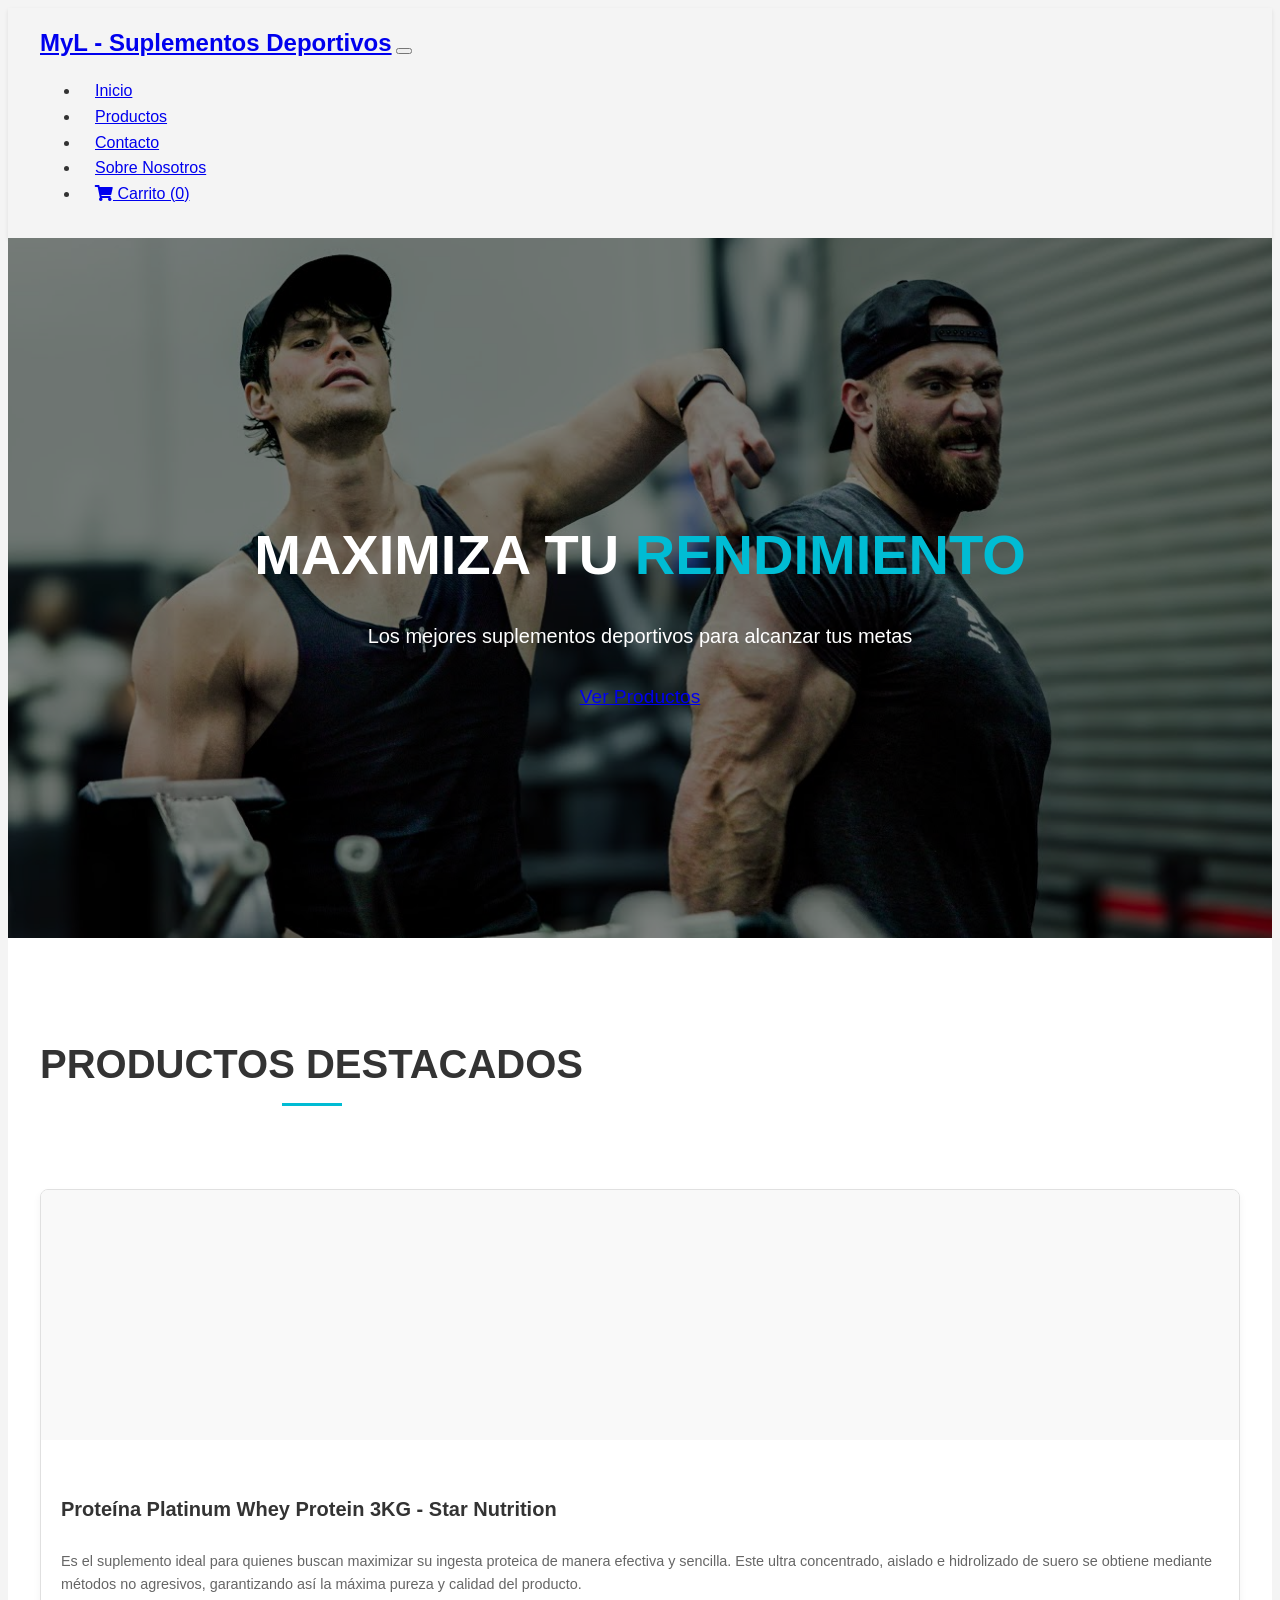
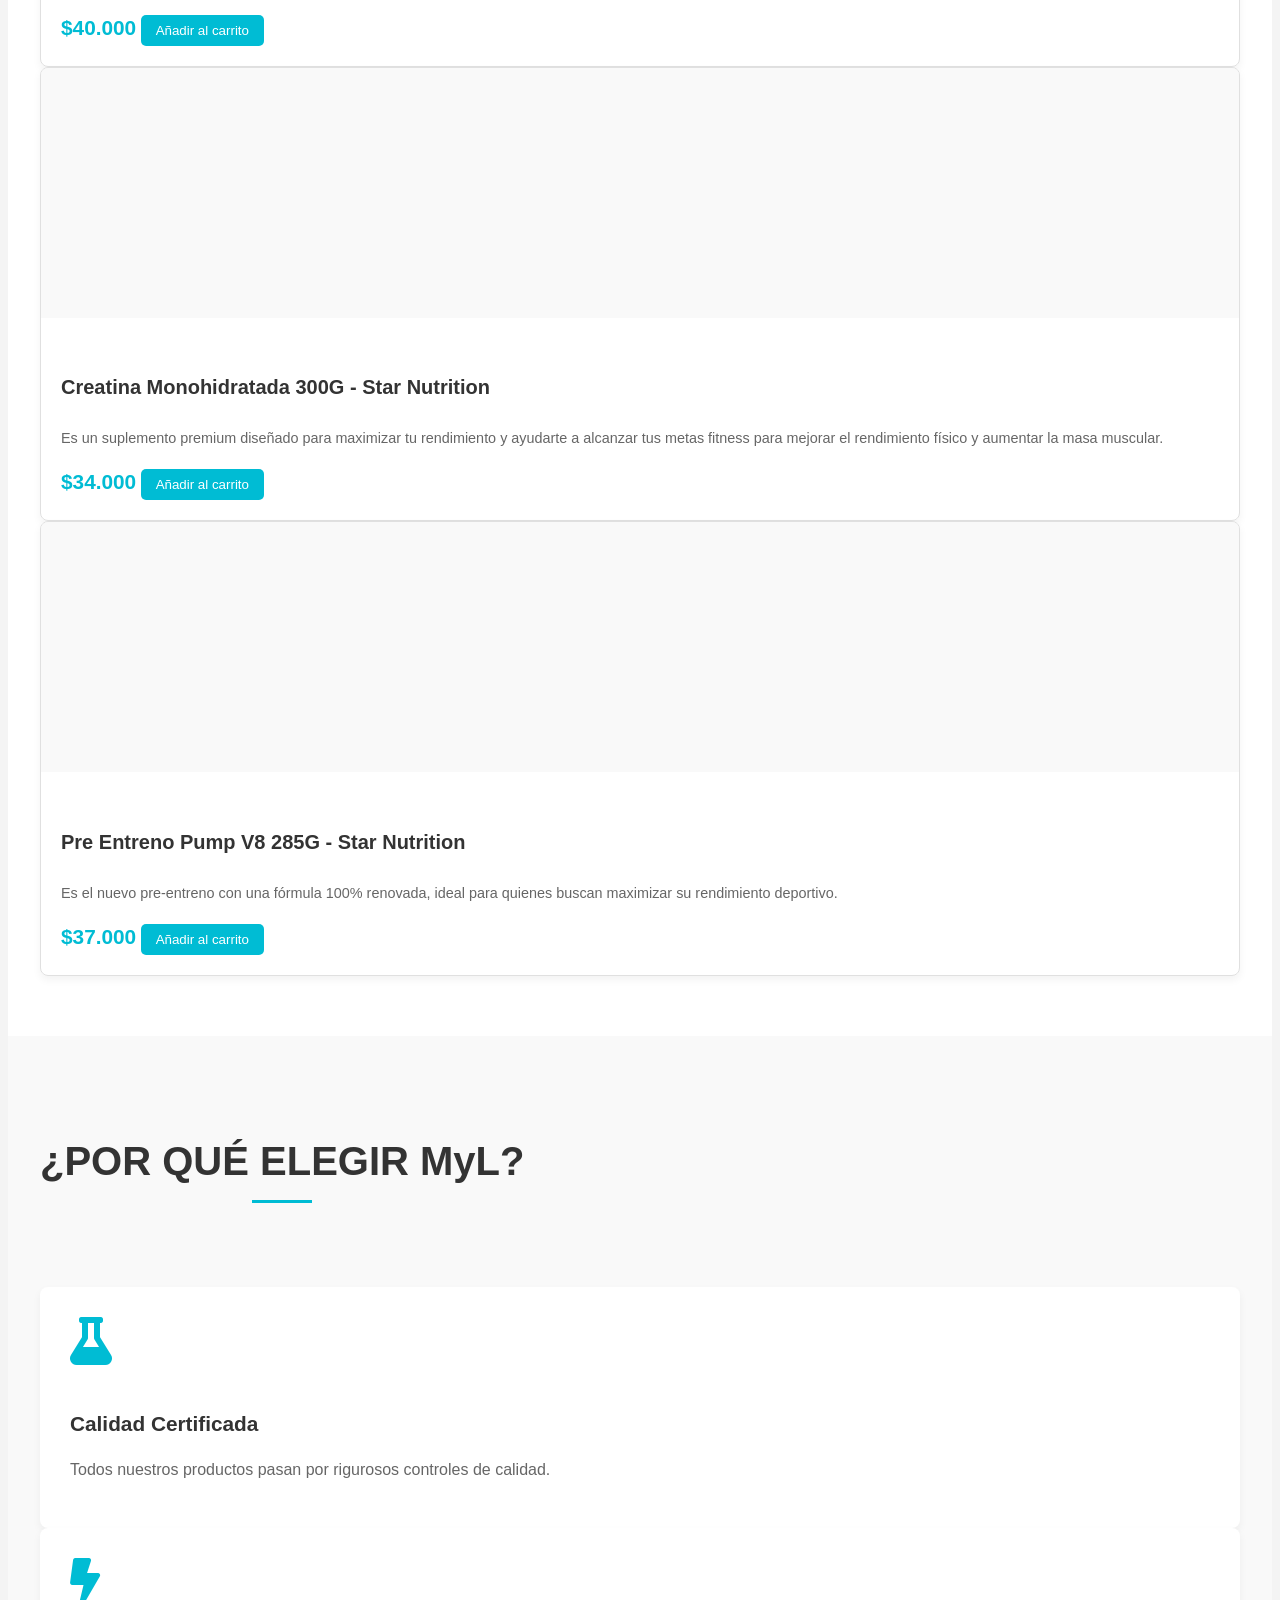
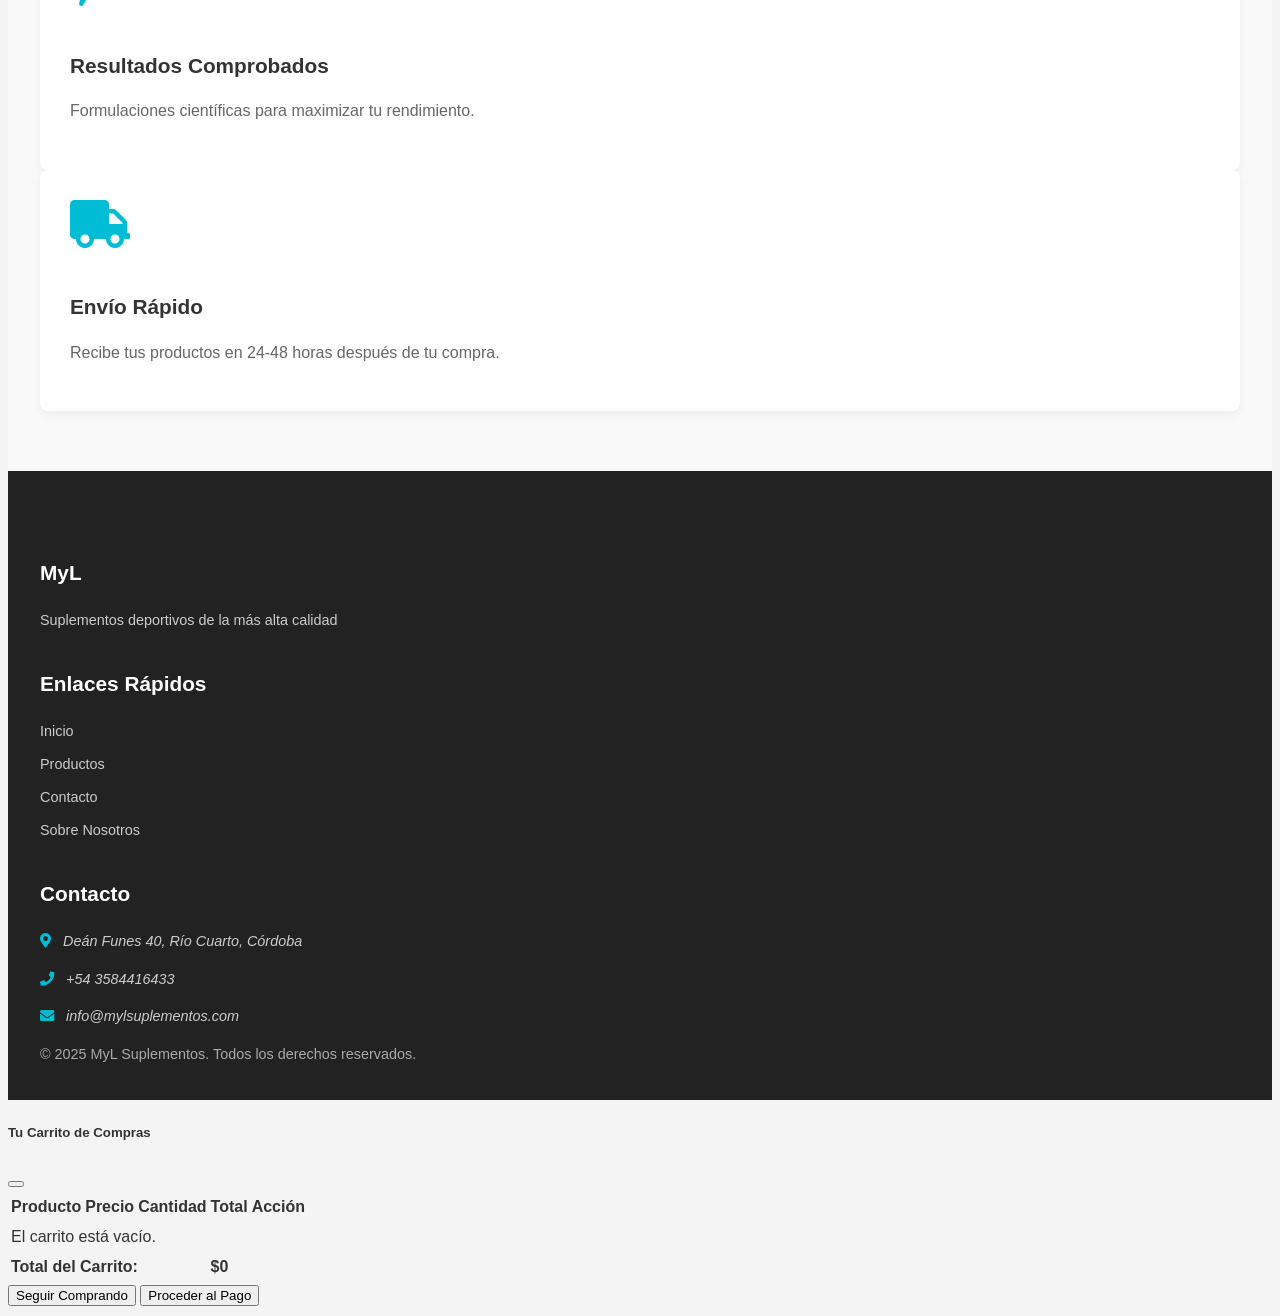
==== version-con-bootstrap/index.html @ 50f8c4d4 "mylSuplementos" ====
<!DOCTYPE html>
<html lang="en">
<head>
    <meta charset="UTF-8">
    <meta name="viewport" content="width=device-width, initial-scale=1.0">
    <title>MyL - Suplementos Deportivos</title>

    <!-- Cargamos Bootstrap para estilos y responsive -->
<link rel="stylesheet" href="https://cdn.jsdelivr.net/npm/bootswatch@4.5.2/dist/slate/bootstrap.min.css" rel="stylesheet"> 
    <!-- Para usar íconos en el sitio -->
    <link rel="stylesheet" href="https://cdnjs.cloudflare.com/ajax/libs/font-awesome/5.15.4/css/all.min.css">

    <!-- Nuestro estilo personalizad, para un diseño mas profesional -->
    <link rel="stylesheet" href="./css/styles.css">

    <!-- Icono de la pagina -->
    <link rel="shortcut icon" href="./images/logo.png" type="image/x-icon">
</head>
<body>

     <!-- Barra de navegación fija en la parte superior -->
    <nav class="navbar navbar-expand-lg bg-primary" data-bs-theme="dark">
        <div class="container">
            <!-- Logo / Nombre de la pagina -->
            <a class="navbar-brand" href="#">MyL - Suplementos Deportivos</a>
             <!-- Botón para mostrar menú en pantallas pequeñas -->
            <button class="navbar-toggler" type="button" data-bs-toggle="collapse" data-bs-target="#navbarColor01" aria-controls="navbarColor01" aria-expanded="false" aria-label="Toggle navigation">
                <span class="navbar-toggler-icon"></span>
            </button>
             <!-- Enlaces de navegación -->
            <div class="collapse navbar-collapse" id="navbarNav">
                <ul class="navbar-nav ms-auto"> <!-- Agregado ms-auto para alinear a la derecha -->
                    <li class="nav-item">
                        <a class="nav-link active" aria-current="page" href="#seccion-hero">Inicio</a>
                    </li>
                    <li class="nav-item">
                        <a class="nav-link" href="#productos-destacados">Productos</a>
                    </li>
                    <li class="nav-item">
                        <a class="nav-link" href="#contacto">Contacto</a>
                    </li>
                    <li class="nav-item">
                        <a class="nav-link" href="#beneficios">Sobre Nosotros</a>
                    </li>
                    <li class="nav-item">
                        <a class="nav-link" href="#" data-bs-toggle="modal" data-bs-target="#cartModal">
                            <i class="fas fa-shopping-cart"></i> Carrito (<span id="cart-count">0</span>)
                        </a>
                    </li>
                </ul>
            </div>
        </div>
    </nav>

    <!-- Sección principal-->
    <section class="seccion-principal" id="seccion-principal">
        <div class="container">
            <h1 class="principal-title">MAXIMIZA TU <span class="text-accent">RENDIMIENTO</span></h1>
            <p class="lead mb-4">Los mejores suplementos deportivos para alcanzar tus metas</p>
            <a href="#productos-destacados" class="btn btn-primary btn-lg">Ver Productos</a>
        </div>
    </section>
   
    <!-- Productos Destacados -->
    <section class="productos-destacados" id="productos-destacados">
        <div class="container">
            <div class="section-title text-center">
                <h2>PRODUCTOS DESTACADOS</h2>
            </div>

            <div class="row">
                <!-- Producto 1 -->
                <div class="col-md-4 mb-4">
                    <div class="product-card h-100">
                        <div class="product-image">
                            <img src="https://starnutrition.com.ar/cdn/shop/files/PWP-3Kg-Strawberry.png?v=1718218523&width=550" alt="" class="img-fluid">
                        </div>
                        <div class="product-body">
                            <h5 class="product-title">Proteína Platinum Whey Protein 3KG - Star Nutrition</h5>
                            <p class="product-description">Es el suplemento ideal para quienes buscan maximizar su ingesta proteica de manera efectiva y sencilla. Este ultra concentrado, aislado e hidrolizado de suero se obtiene mediante métodos no agresivos, garantizando así la máxima pureza y calidad del producto.</p>
                            <div class="d-flex justify-content-between align-items-center">
                                <span class="product-price" data-price="40000">$40.000</span>
                                <button class="btn btn-sm btn-accent add-to-cart" data-product-id="1" data-product-name="Proteína Platinum Whey Protein 3KG">Añadir al carrito</button>
                            </div>
                        </div>
                    </div>
                </div>

                <!-- Producto 2 -->
                <div class="col-md-4 mb-4">
                    <div class="product-card h-100">
                        <div class="product-image">
                            <img src="https://starnutrition.com.ar/cdn/shop/files/CreatineM-300g.png?v=1718218487" alt="" class="img-fluid">
                        </div>
                        <div class="product-body">
                            <h5 class="product-title">Creatina Monohidratada 300G - Star Nutrition</h5>
                            <p class="product-description">Es un suplemento premium diseñado para maximizar tu rendimiento y ayudarte a alcanzar tus metas fitness para mejorar el rendimiento físico y aumentar la masa muscular.</p>
                            <div class="d-flex justify-content-between align-items-center">
                                <span class="product-price" data-price="34000">$34.000</span>
                                <button class="btn btn-sm btn-accent add-to-cart" data-product-id="2" data-product-name="Creatina Monohidratada 300G">Añadir al carrito</button>
                            </div>
                        </div>
                    </div>
                </div>

                <!-- Producto 3 -->
                <div class="col-md-4 mb-4">
                    <div class="product-card h-100">
                        <div class="product-image">
                            <img src="https://starnutrition.com.ar/cdn/shop/files/PumpV8-WMEL_256a8bca-27cd-4ba8-8dc8-edffe507986d.png?v=1719843200" alt="" class="img-fluid">
                        </div>
                        <div class="product-body">
                            <h5 class="product-title">Pre Entreno Pump V8 285G - Star Nutrition</h5>
                            <p class="product-description">Es el nuevo pre-entreno con una fórmula 100% renovada, ideal para quienes buscan maximizar su rendimiento deportivo.</p>
                            <div class="d-flex justify-content-between align-items-center">
                                <span class="product-price" data-price="37000">$37.000</span>
                                <button class="btn btn-sm btn-accent add-to-cart" data-product-id="3" data-product-name="Pre Entreno Pump V8 285G">Añadir al carrito</button>
                            </div>
                        </div>
                    </div>
                </div>             
            </div>
        </div>
    </section>

    <!-- Beneficios -->
    <section class="benefecios" id="beneficios">
        <div class="container">
            <div class="section-title text-center">
                <h2>¿POR QUÉ ELEGIR MyL?</h2>
            </div>
            
            <div class="row">
                <div class="col-md-4 mb-4">
                    <div class="benefit-card text-center p-4">
                        <i class="fas fa-flask fa-3x mb-3"></i>
                        <h4>Calidad Certificada</h4>
                        <p>Todos nuestros productos pasan por rigurosos controles de calidad.</p>
                    </div>
                </div>
                <div class="col-md-4 mb-4">
                    <div class="benefit-card text-center p-4">
                        <i class="fas fa-bolt fa-3x mb-3"></i>
                        <h4>Resultados Comprobados</h4>
                        <p>Formulaciones científicas para maximizar tu rendimiento.</p>
                    </div>
                </div>
                
                <div class="col-md-4 mb-4">
                    <div class="benefit-card text-center p-4">
                        <i class="fas fa-truck fa-3x mb-3"></i>
                        <h4>Envío Rápido</h4>
                        <p>Recibe tus productos en 24-48 horas después de tu compra.</p>
                    </div>
                </div>
            </div>
        </div>
    </section>
    
    <!-- Footer -->
    <footer class="contenedor-footer">
        <div class="container">
            <div class="row">
                <div class="col-md-4 mb-4 mb-md-0">
                    <h5 class="footer-title">MyL</h5>
                    <p>Suplementos deportivos de la más alta calidad</p>
                </div>
                
                <div class="col-md-4 mb-4 mb-md-0">
                    <h5 class="footer-title">Enlaces Rápidos</h5>
                    <ul class="footer-links">
                        <li><a href="#seccion-hero">Inicio</a></li>
                        <li><a href="#productos-destacados">Productos</a></li>
                        <li><a href="#contacto">Contacto</a></li>
                        <li><a href="#beneficios">Sobre Nosotros</a></li> <!-- Asumiendo que "Sobre Nosotros" se refiere a la sección de beneficios-->
                    </ul>
                </div>

                <div class="col-md-4" id="contacto">
                    <h5 class="footer-title">Contacto</h5>
                    <address>
                        <p><i class="fas fa-map-marker-alt me-2"></i> Deán Funes 40, Río Cuarto, Córdoba</p>
                        <p><i class="fas fa-phone me-2"></i> +54 3584416433</p>
                        <p><i class="fas fa-envelope me-2"></i> info@mylsuplementos.com</p>
                    </address>
                </div>
            </div>
            <div class="text-center mt-5 pt-3 border-top">
                <p class="m-0">© 2025 MyL Suplementos. Todos los derechos reservados.</p>
            </div>
        </div>
    </footer>

    <!-- Modal del Carrito de Compras -->
    <div class="modal fade" id="cartModal" tabindex="-1" aria-labelledby="cartModalLabel" aria-hidden="true">
        <div class="modal-dialog modal-lg">
            <div class="modal-content">
                <div class="modal-header">
                    <h5 class="modal-title" id="cartModalLabel">Tu Carrito de Compras</h5>
                    <button type="button" class="btn-close" data-bs-dismiss="modal" aria-label="Close"></button>
                </div>
                <div class="modal-body">
                    <table class="table">
                        <thead>
                            <tr>
                                <th>Producto</th>
                                <th>Precio</th>
                                <th>Cantidad</th>
                                <th>Total</th>
                                <th>Acción</th>
                            </tr>
                        </thead>
                        <tbody id="cart-items">
                            <!-- Los productos del carrito se insertarán aquí -->
                            <tr>
                                <td colspan="5" class="text-center" id="empty-cart-message">El carrito está vacío.</td>
                            </tr>
                        </tbody>
                        <tfoot>
                            <tr>
                                <td colspan="3" class="text-end"><strong>Total del Carrito:</strong></td>
                                <td colspan="2"><strong id="cart-total">$0</strong></td>
                            </tr>
                        </tfoot>
                    </table>
                </div>
                <div class="modal-footer">
                    <button type="button" class="btn btn-secondary" data-bs-dismiss="modal">Seguir Comprando</button>
                    <button type="button" class="btn btn-primary">Proceder al Pago</button>
                </div>
            </div>
        </div>
    </div>

    <!-- Bootstrap JS (necesarios para el navbar y el modal) -->
    <script src="https://cdn.jsdelivr.net/npm/bootstrap@5.3.2/dist/js/bootstrap.bundle.min.js"></script>
    <!-- Nuestro script personalizado -->
    <script src="./js/script.js"></script>
</body>
</html>
---- version-con-bootstrap/css/styles.css ----
/* Estilos Generales */
body {
    font-family: 'Arial', sans-serif;
    line-height: 1.6;
    color: #333;
    background-color: #f4f4f4;
}

.container {
    max-width: 1200px;
    margin: 0 auto;
    padding: 0 15px;
}

/* Navbar - Navegacion Fija */
.navbar {
    padding: 1rem 0;
    box-shadow: 0 2px 4px rgba(37, 32, 32, 0.1);
}

.navbar-brand {
    font-weight: bold;
    font-size: 1.5rem;
}

.nav-link {
    font-weight: 500;
    margin-left: 15px;
    transition: color 0.3s ease;
}

.nav-link:hover {
    color: #a0a0a0 !important; /* Ajusta según el color de tu tema Bootstrap */
}

/* Sección Principal */
.seccion-principal {
    background-image: url('../images/fondopagina.jpg');
    background-size: cover;
    background-position: center;
    background-repeat: no-repeat;
    color: #fff;
    text-align: center;
    padding: 100px 0;
    min-height: 500px;
    display: flex;
    align-items: center;
    justify-content: center;
    position: relative;
}

.seccion-principal::before {
    content: '';
    position: absolute;
    top: 0;
    left: 0;
    right: 0;
    bottom: 0;
    background-color: rgba(0, 0, 0, 0.5); /* Oscurece la imagen de fondo */
}

.seccion-principal .container {
    position: relative;
    z-index: 1;
}

.principal-title {
    font-size: 3.5rem;
    font-weight: bold;
    margin-bottom: 20px;
}

.text-accent {
    color: #00bcd4; /* Color de acento, ajusta según tu preferencia */
}

.seccion-principal .lead {
    font-size: 1.25rem;
    margin-bottom: 30px;
}

.seccion-principal .btn-lg {
    padding: 15px 30px;
    font-size: 1.2rem;
    border-radius: 5px;
    transition: background-color 0.3s ease, transform 0.3s ease;
}

.seccion-principal .btn-lg:hover {
    transform: translateY(-3px);
}

/* Secciones Generales */
section {
    padding: 60px 0;
}

.section-title {
    margin-bottom: 50px;
}

.section-title h2 {
    font-size: 2.5rem;
    font-weight: bold;
    color: #333;
    position: relative;
    display: inline-block;
    padding-bottom: 10px;
}

.section-title h2::after {
    content: '';
    position: absolute;
    left: 50%;
    bottom: 0;
    transform: translateX(-50%);
    height: 3px;
    width: 60px;
    background-color: #00bcd4; /* Color de acento */
}

/* Productos Destacados */
.productos-destacados {
    background-color: #fff;
}

.product-card {
    border: 1px solid #e0e0e0;
    border-radius: 8px;
    overflow: hidden;
    box-shadow: 0 4px 8px rgba(0,0,0,.05);
    transition: transform 0.3s ease, box-shadow 0.3s ease;
    display: flex;
    flex-direction: column;
}

.product-card:hover {
    transform: translateY(-5px);
    box-shadow: 0 8px 16px rgba(0,0,0,.1);
}

.product-image {
    height: 250px; /* Altura fija para las imágenes */
    display: flex;
    align-items: center;
    justify-content: center;
    overflow: hidden;
    background-color: #f9f9f9;
}

.product-image img {
    max-height: 100%;
    max-width: 100%;
    object-fit: contain; /* Asegura que la imagen se ajuste sin recortarse */
    padding: 10px; /* Pequeño padding para que no toque los bordes */
}

.product-body {
    padding: 20px;
    flex-grow: 1; /* Permite que el cuerpo del producto ocupe el espacio restante */
    display: flex;
    flex-direction: column;
    justify-content: space-between;
}

.product-title {
    font-size: 1.25rem;
    font-weight: bold;
    margin-bottom: 10px;
    color: #333;
}

.product-description {
    font-size: 0.9rem;
    color: #666;
    margin-bottom: 15px;
    flex-grow: 1; /* Permite que la descripción crezca */
}

.product-price {
    font-size: 1.3rem;
    font-weight: bold;
    color: #00bcd4; /* Color de acento */
}

.btn-accent {
    background-color: #00bcd4; /* Color de acento */
    color: #fff;
    border: none;
    padding: 8px 15px;
    border-radius: 5px;
    transition: background-color 0.3s ease;
}

.btn-accent:hover {
    background-color: #0097a7; /* Tono más oscuro del acento */
    color: #fff;
}

/* Beneficios */
.benefecios {
    background-color: #f9f9f9;
}

.benefit-card {
    background-color: #fff;
    border-radius: 8px;
    box-shadow: 0 4px 8px rgba(0,0,0,.05);
    padding: 30px;
    transition: transform 0.3s ease, box-shadow 0.3s ease;
    height: 100%; /* Asegura que todas las tarjetas tengan la misma altura */
}

.benefit-card:hover {
    transform: translateY(-5px);
    box-shadow: 0 8px 16px rgba(0,0,0,.1);
}

.benefit-card i {
    color: #00bcd4; /* Color de acento para los iconos */
    margin-bottom: 15px;
}

.benefit-card h4 {
    font-size: 1.3rem;
    font-weight: bold;
    margin-bottom: 10px;
    color: #333;
}

.benefit-card p {
    color: #666;
}

/* Footer */
.contenedor-footer {
    background-color: #222; /* Color oscuro para el footer */
    color: #f4f4f4;
    padding: 50px 0 20px;
    font-size: 0.9rem;
}

.footer-title {
    font-size: 1.3rem;
    font-weight: bold;
    margin-bottom: 20px;
    color: #fff;
}

.contenedor-footer p {
    color: #ccc;
}

.footer-links {
    list-style: none;
    padding: 0;
}

.footer-links li {
    margin-bottom: 10px;
}

.footer-links a {
    color: #ccc;
    text-decoration: none;
    transition: color 0.3s ease;
}

.footer-links a:hover {
    color: #00bcd4; /* Color de acento al pasar el ratón */
}

.contenedor-footer address p {
    margin-bottom: 10px;
}

.contenedor-footer address i {
    margin-right: 8px;
    color: #00bcd4; /* Color de acento para los iconos de contacto */
}

.contenedor-footer .border-top {
    border-color: #444 !important;
}

.contenedor-footer .m-0 {
    color: #aaa;
}

/* Media Queries para Responsividad */
@media (max-width: 768px) {
    .hero-title {
        font-size: 2.5rem;
    }

    .seccion-hero {
        padding: 80px 0;
    }

    .section-title h2 {
        font-size: 2rem;
    }

    .product-card, .benefit-card {
        margin-bottom: 30px;
    }

    .col-md-4 {
        margin-bottom: 30px; /* Espacio entre columnas en pantallas pequeñas */
    }

    .navbar-collapse {
        text-align: center;
    }

    .navbar-nav .nav-item {
        margin-left: 0;
        margin-bottom: 10px;
    }
}

@media (max-width: 576px) {
    .hero-title {
        font-size: 2rem;
    }

    .seccion-hero .lead {
        font-size: 1rem;
    }

    .seccion-hero .btn-lg {
        padding: 10px 20px;
        font-size: 1rem;
    }

    .section-title h2 {
        font-size: 1.8rem;
    }

    .product-title {
        font-size: 1.1rem;
    }

    .product-price {
        font-size: 1.1rem;
    }

    .benefit-card h4 {
        font-size: 1.1rem;
    }
}
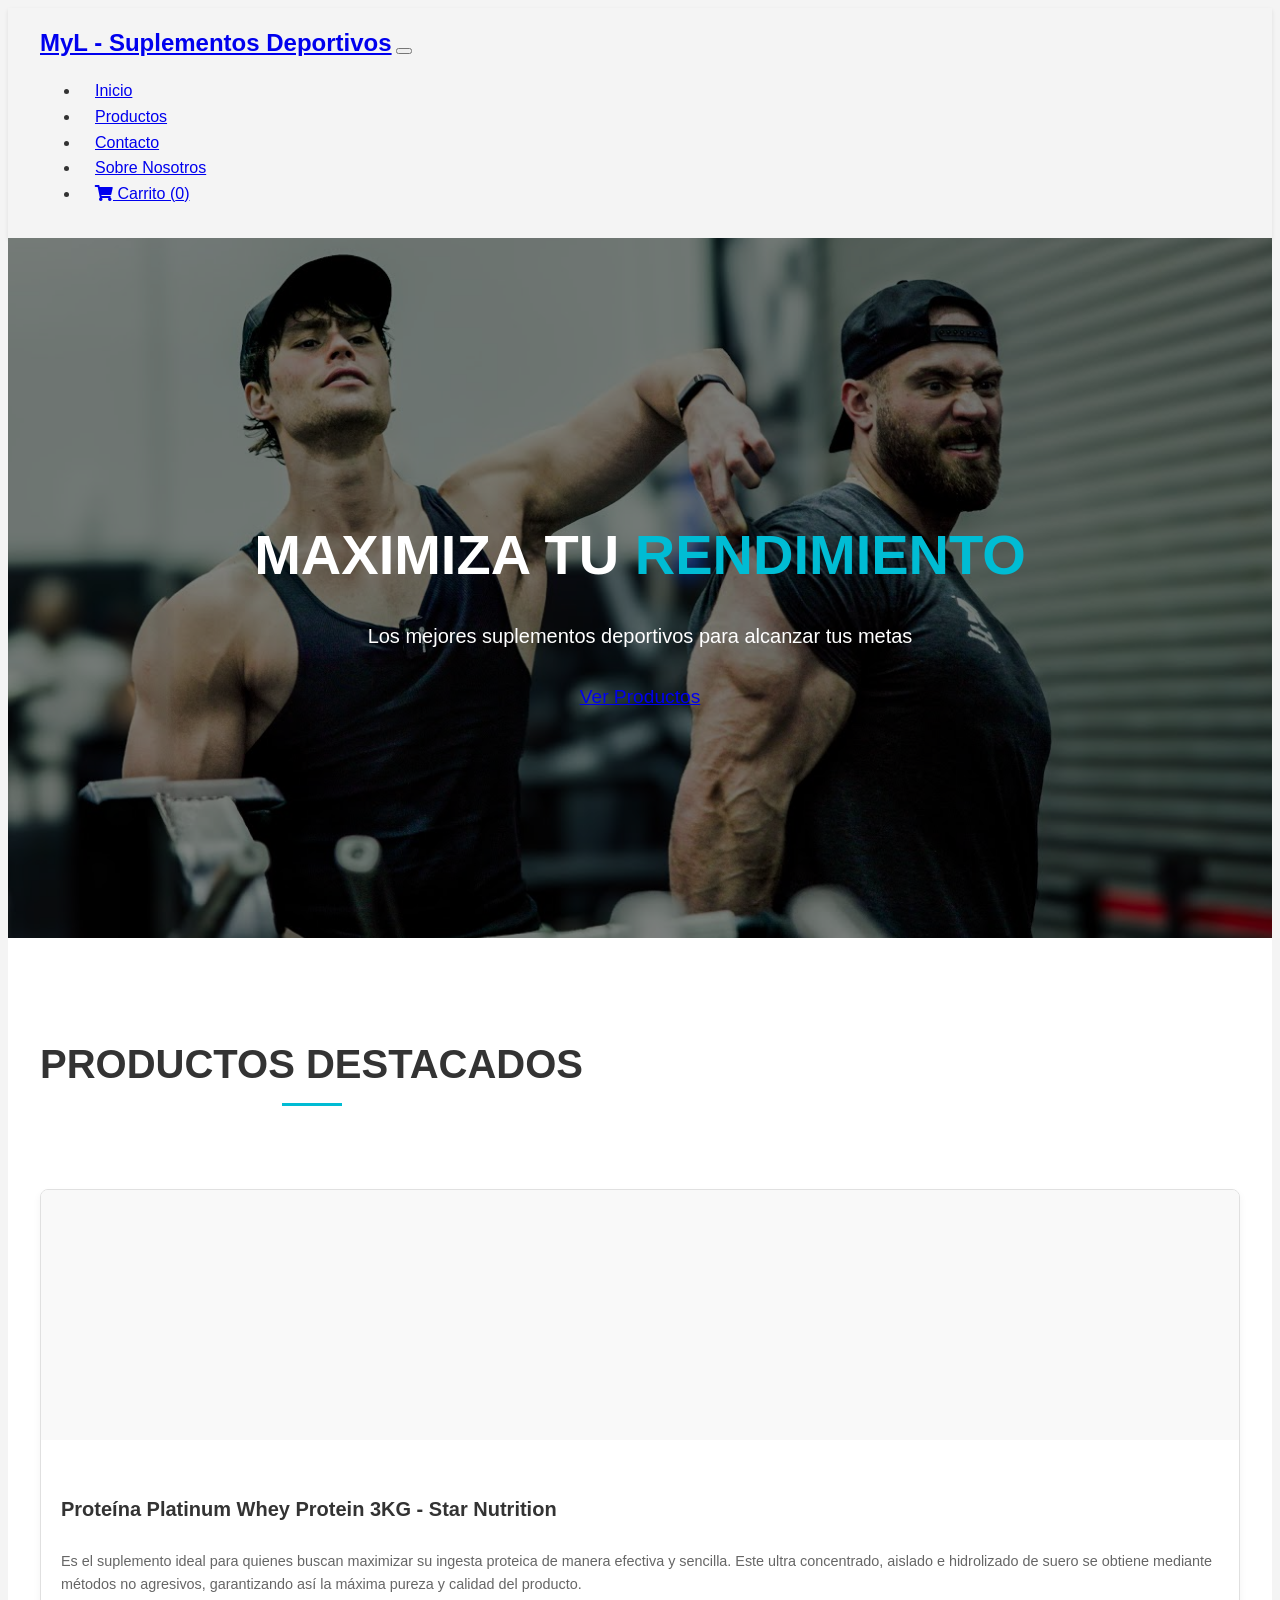
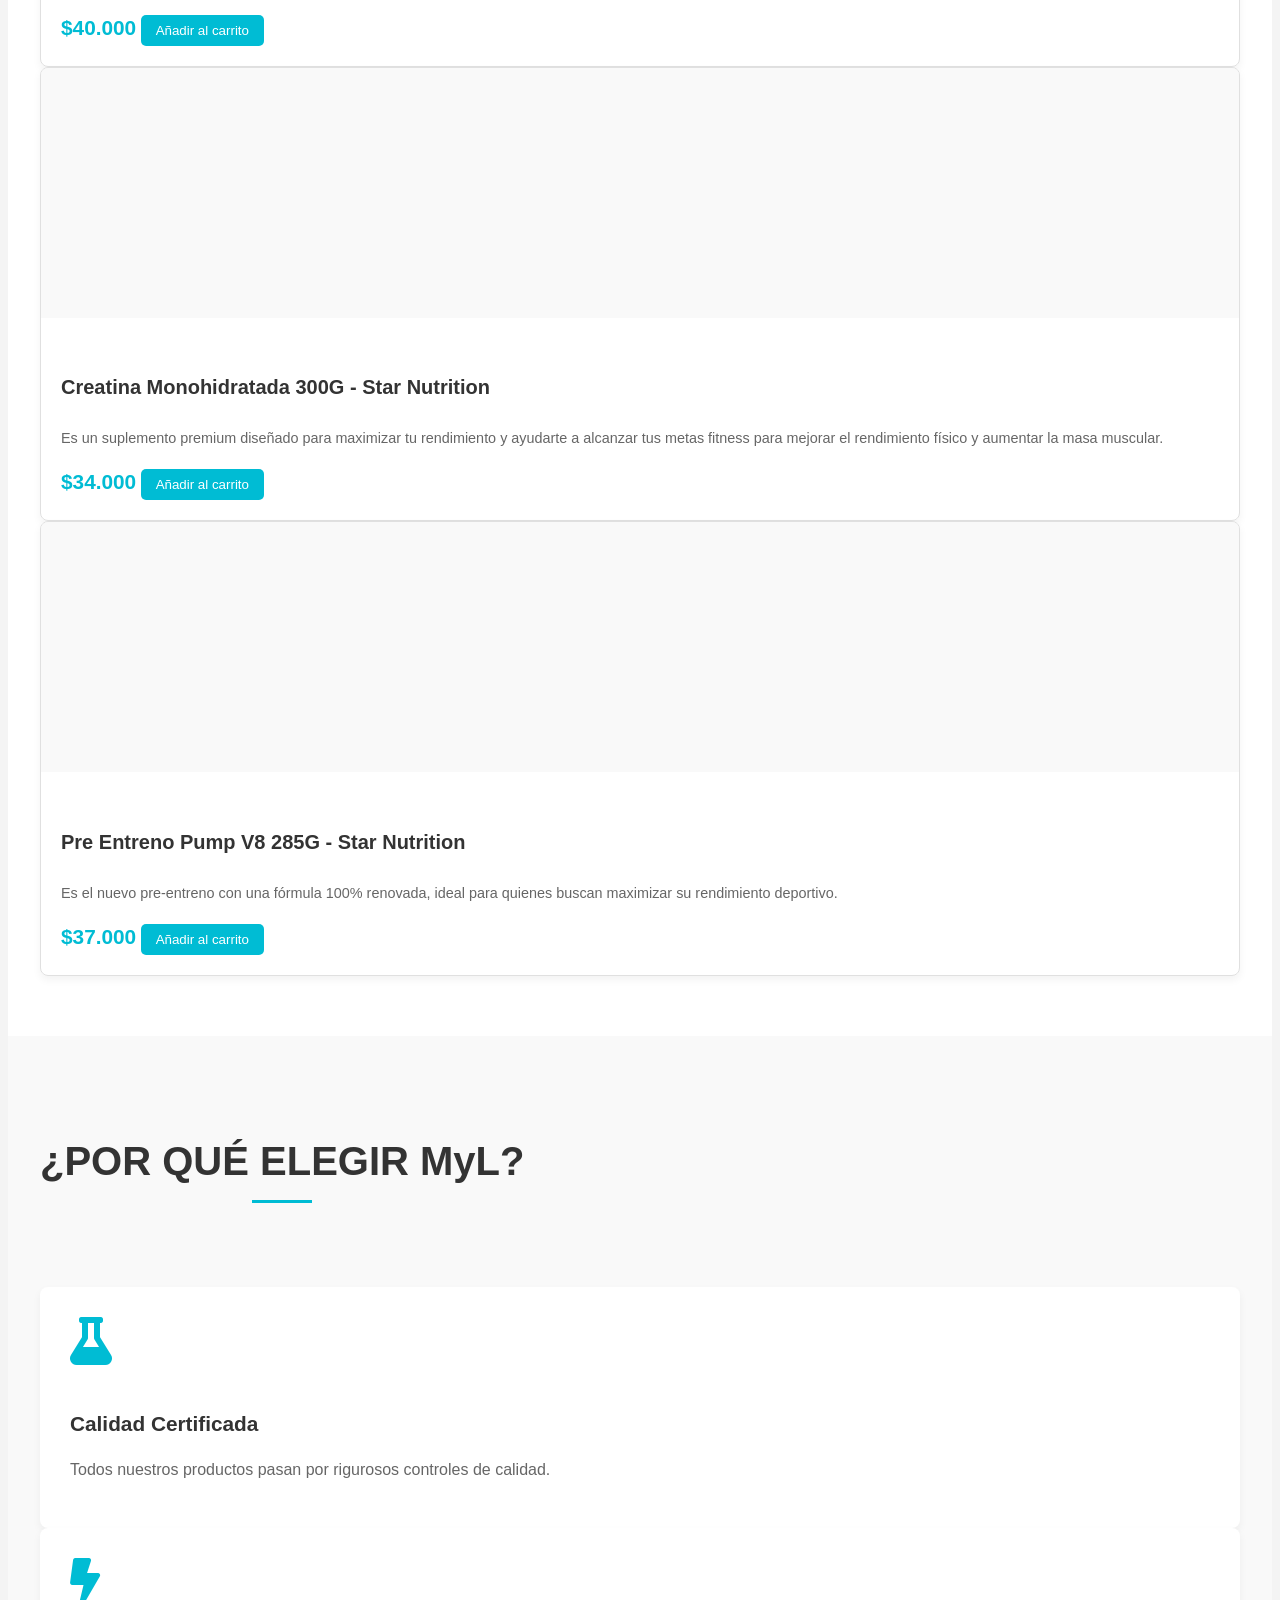
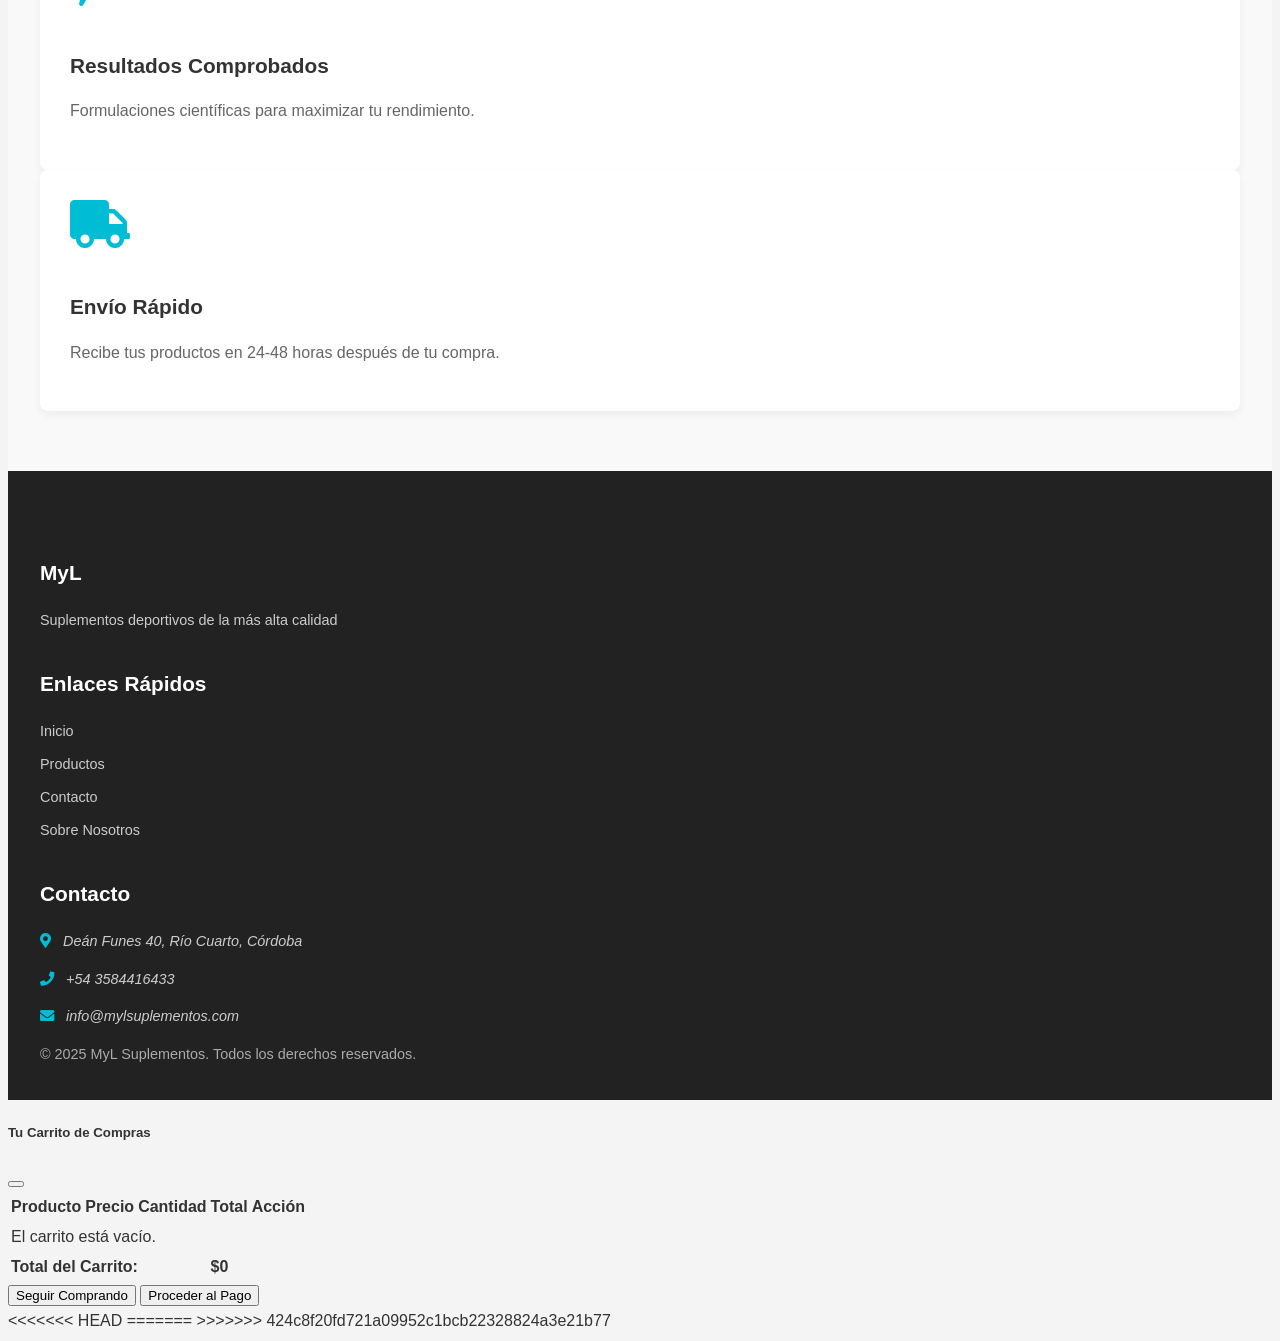
==== commit cd518e23: "Merge branch 'reto04prog2' of https://github.com/MateeGonzaa/reto04prog2 into reto04prog2" ====
--- a/version-con-bootstrap/index.html
+++ b/version-con-bootstrap/index.html
@@ -1,9 +1,9 @@
-<!DOCTYPE html>
+<!DOCTYPE html> 
 <html lang="en">
 <head>
     <meta charset="UTF-8">
     <meta name="viewport" content="width=device-width, initial-scale=1.0">
-    <title>MyL - Suplementos Deportivos</title>
+    <title>MyL - Suplementos Deportivos</title> 
 
     <!-- Cargamos Bootstrap para estilos y responsive -->
 <link rel="stylesheet" href="https://cdn.jsdelivr.net/npm/bootswatch@4.5.2/dist/slate/bootstrap.min.css" rel="stylesheet"> 
@@ -31,7 +31,7 @@
             <div class="collapse navbar-collapse" id="navbarNav">
                 <ul class="navbar-nav ms-auto"> <!-- Agregado ms-auto para alinear a la derecha -->
                     <li class="nav-item">
-                        <a class="nav-link active" aria-current="page" href="#seccion-hero">Inicio</a>
+                        <a class="nav-link active" aria-current="page" href="#seccion-principal">Inicio</a>
                     </li>
                     <li class="nav-item">
                         <a class="nav-link" href="#productos-destacados">Productos</a>
@@ -169,7 +169,7 @@
                 <div class="col-md-4 mb-4 mb-md-0">
                     <h5 class="footer-title">Enlaces Rápidos</h5>
                     <ul class="footer-links">
-                        <li><a href="#seccion-hero">Inicio</a></li>
+                        <li><a href="#seccion-principal">Inicio</a></li>
                         <li><a href="#productos-destacados">Productos</a></li>
                         <li><a href="#contacto">Contacto</a></li>
                         <li><a href="#beneficios">Sobre Nosotros</a></li> <!-- Asumiendo que "Sobre Nosotros" se refiere a la sección de beneficios-->
@@ -236,7 +236,15 @@
     <script src="https://cdn.jsdelivr.net/npm/bootstrap@5.3.2/dist/js/bootstrap.bundle.min.js"></script>
     <!-- Nuestro script personalizado -->
     <script src="./js/script.js"></script>
+<<<<<<< HEAD
 </body>
+=======
+>>>>>>> 424c8f20fd721a09952c1bcb22328824a3e21b77
 </html>
 
 
+
+
+
+
+
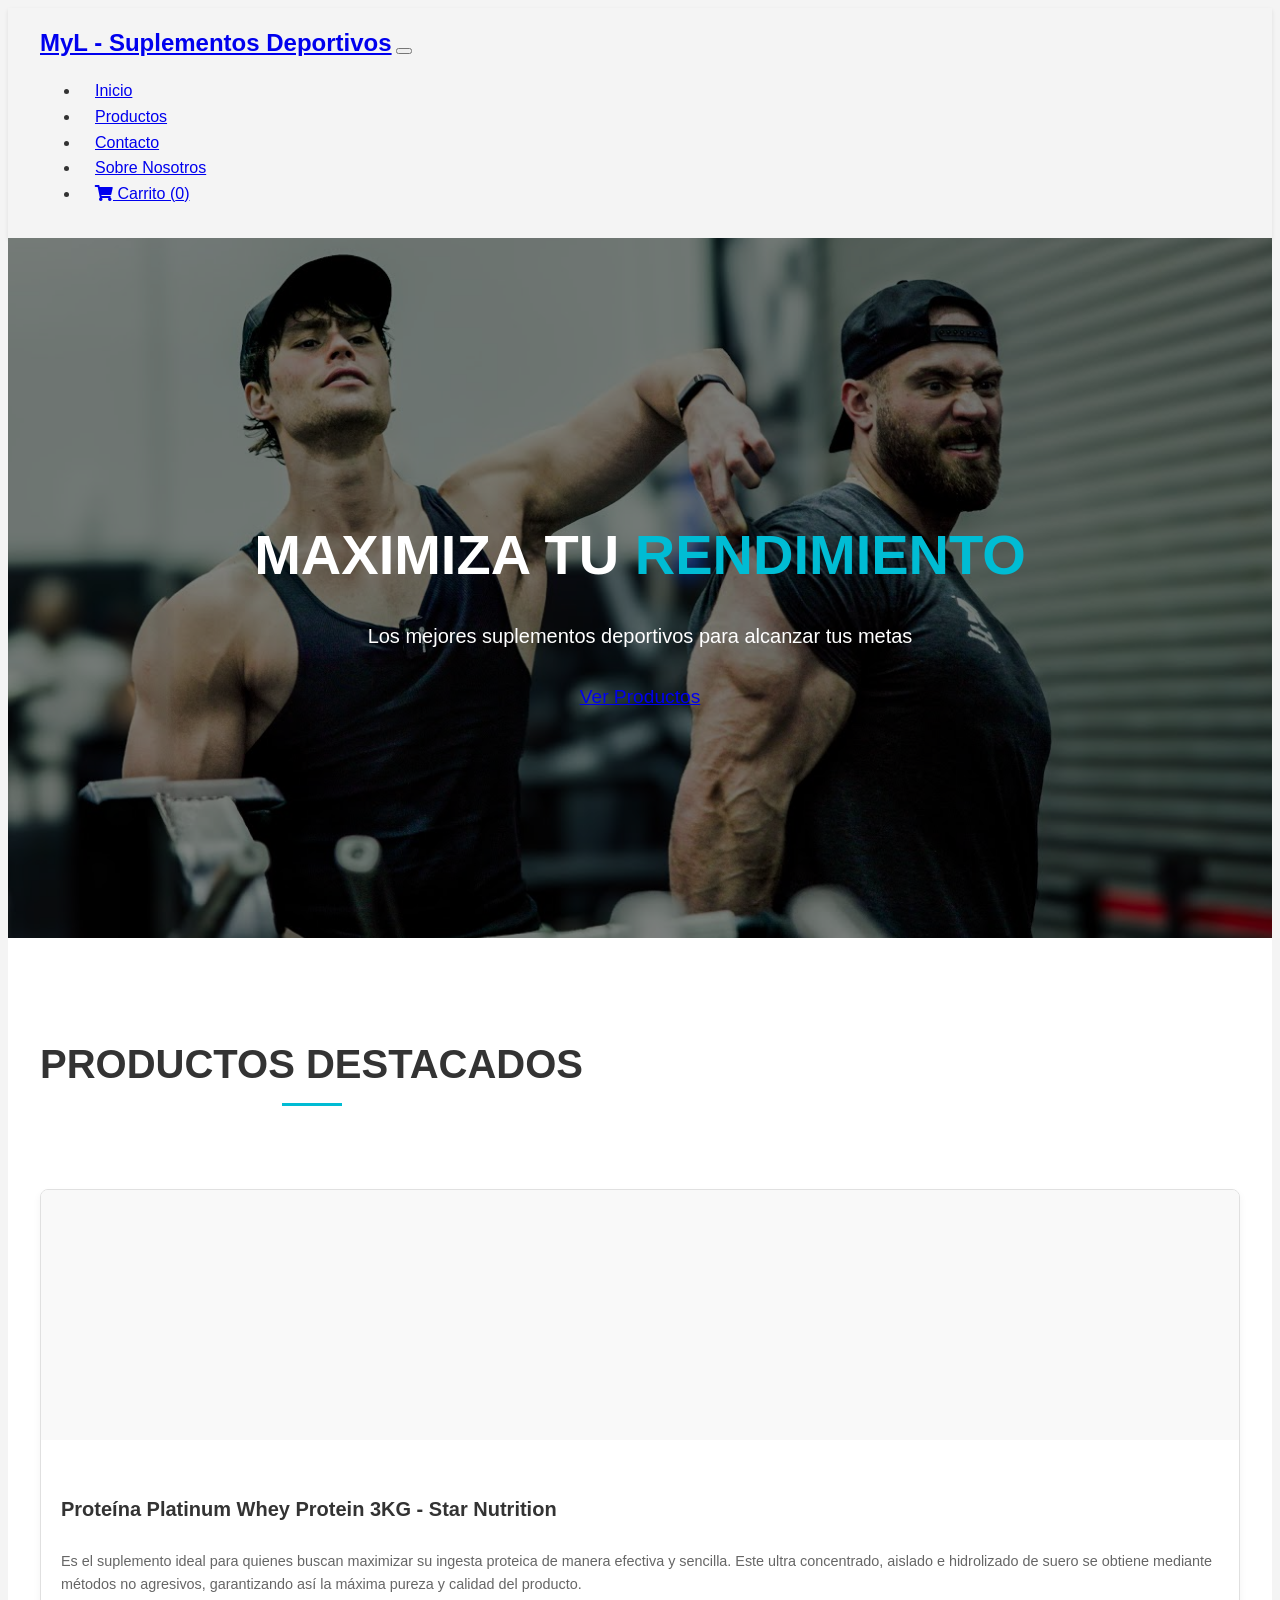
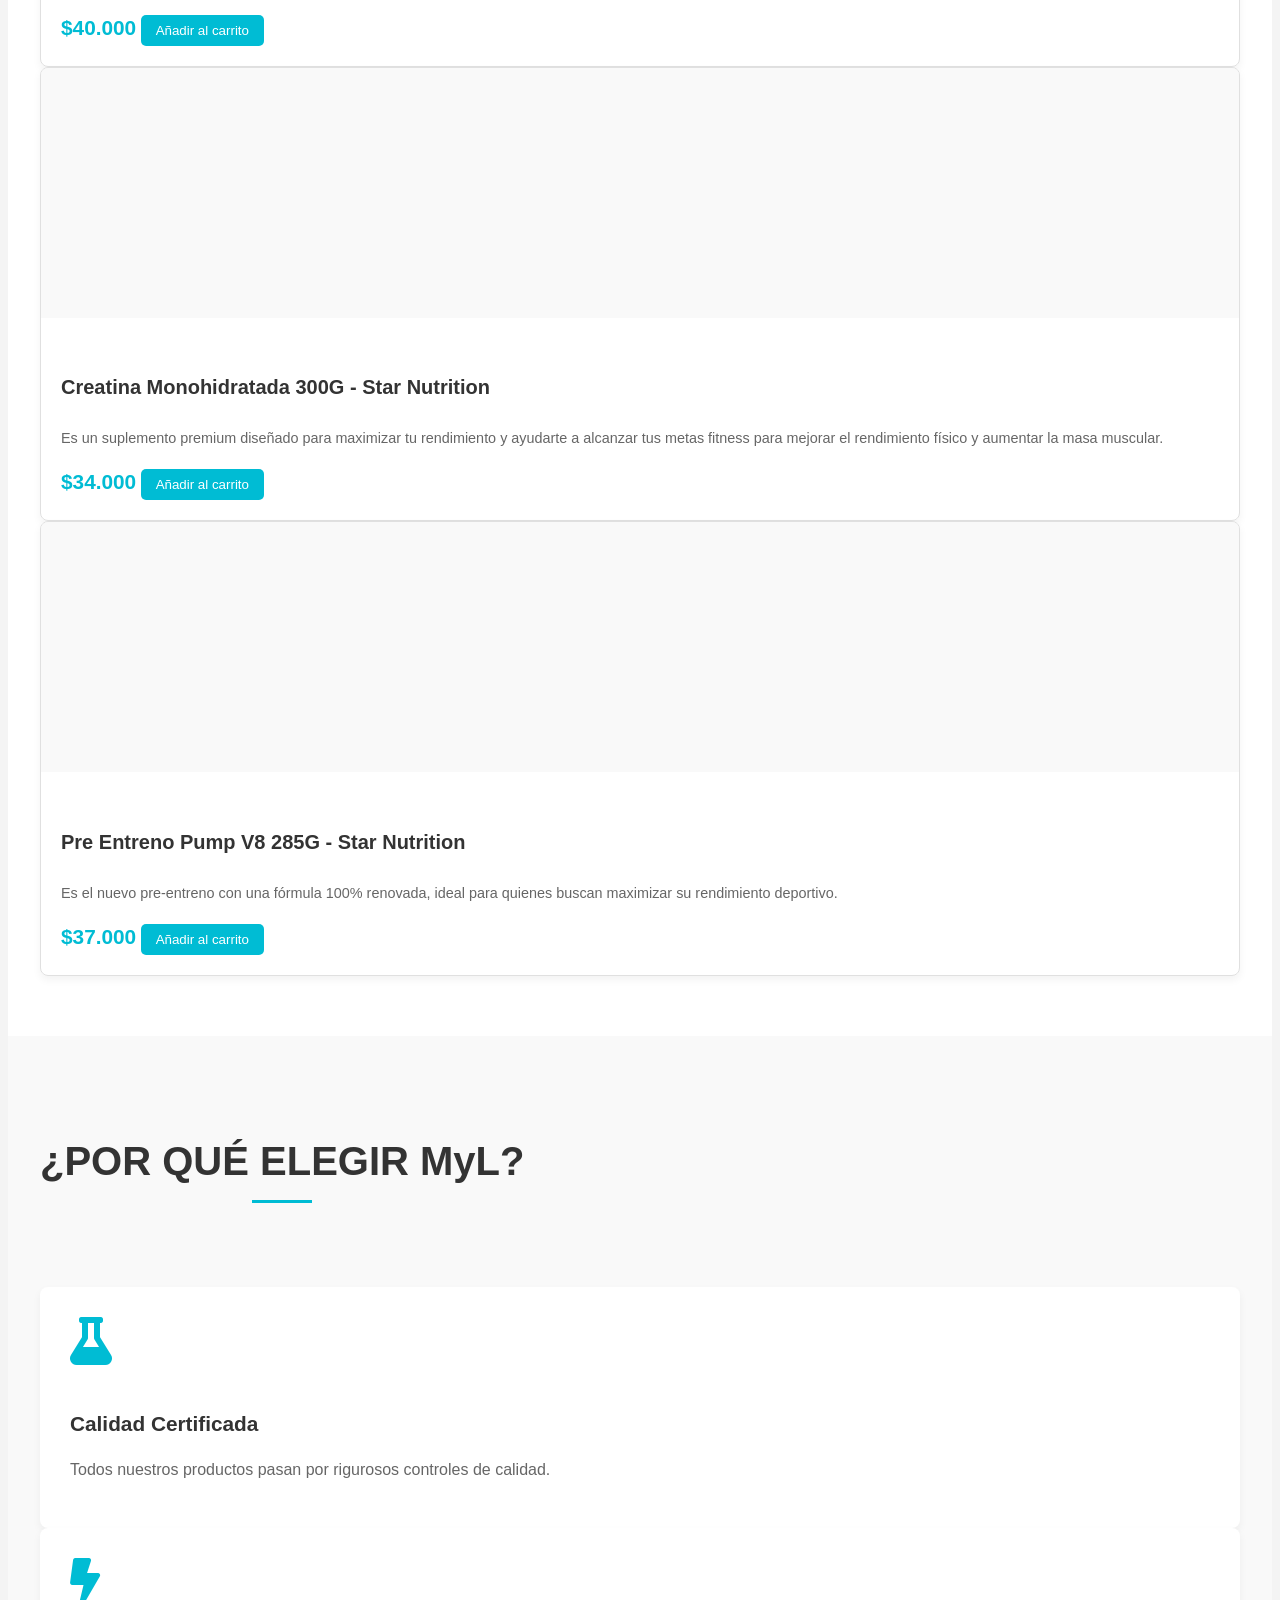
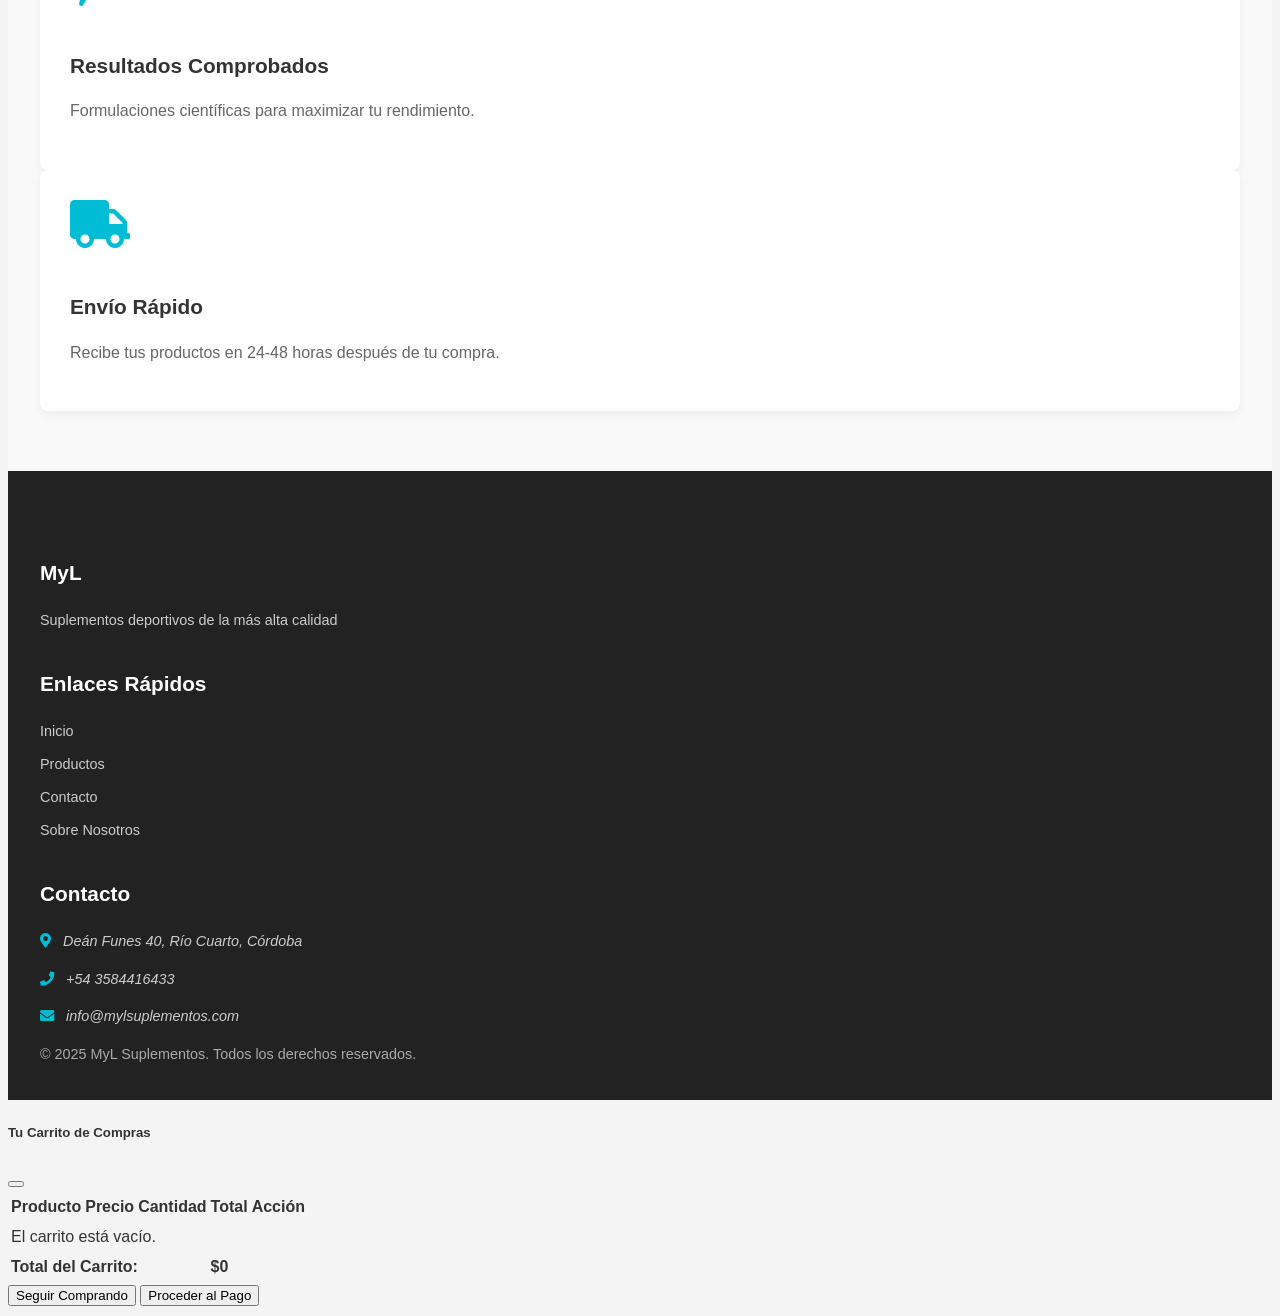
==== commit 504f87f7: "reto04prog2" ====
--- a/version-con-bootstrap/index.html
+++ b/version-con-bootstrap/index.html
@@ -236,10 +236,8 @@
     <script src="https://cdn.jsdelivr.net/npm/bootstrap@5.3.2/dist/js/bootstrap.bundle.min.js"></script>
     <!-- Nuestro script personalizado -->
     <script src="./js/script.js"></script>
-<<<<<<< HEAD
+
 </body>
-=======
->>>>>>> 424c8f20fd721a09952c1bcb22328824a3e21b77
 </html>
 
 
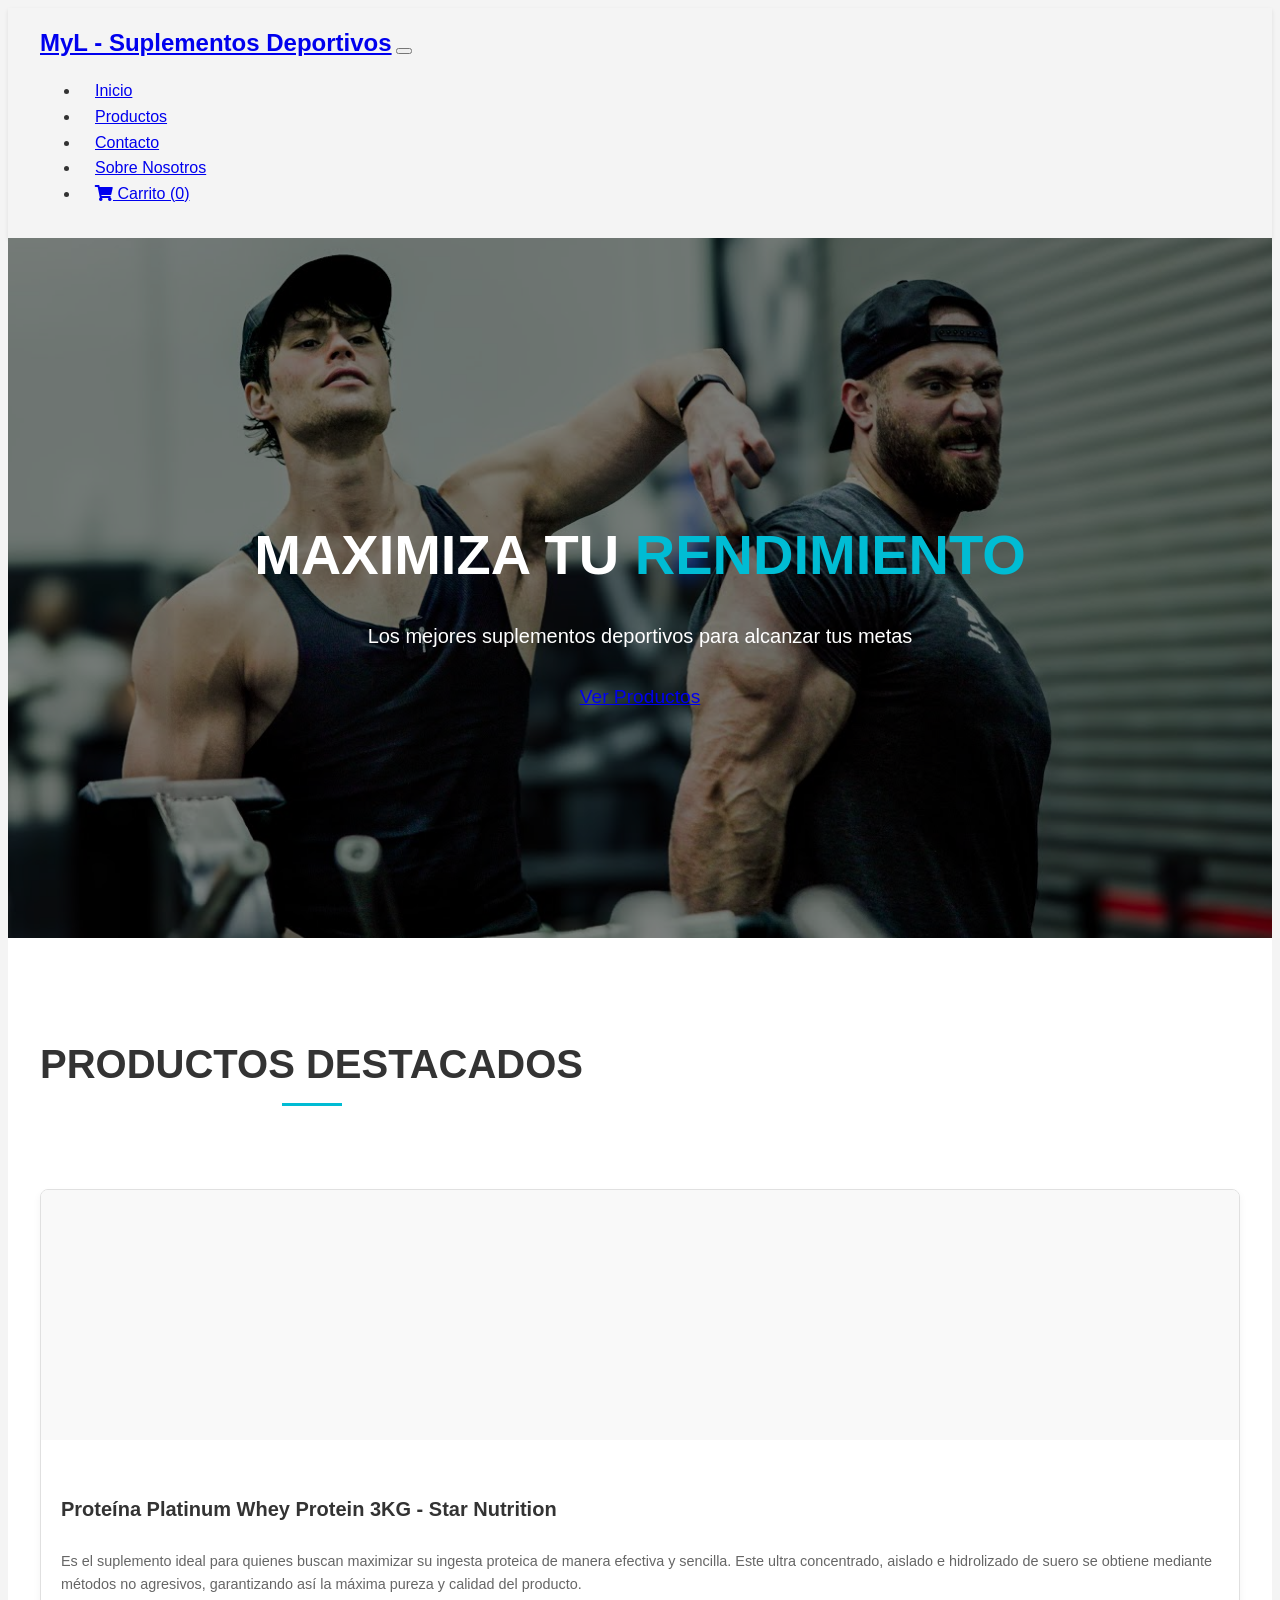
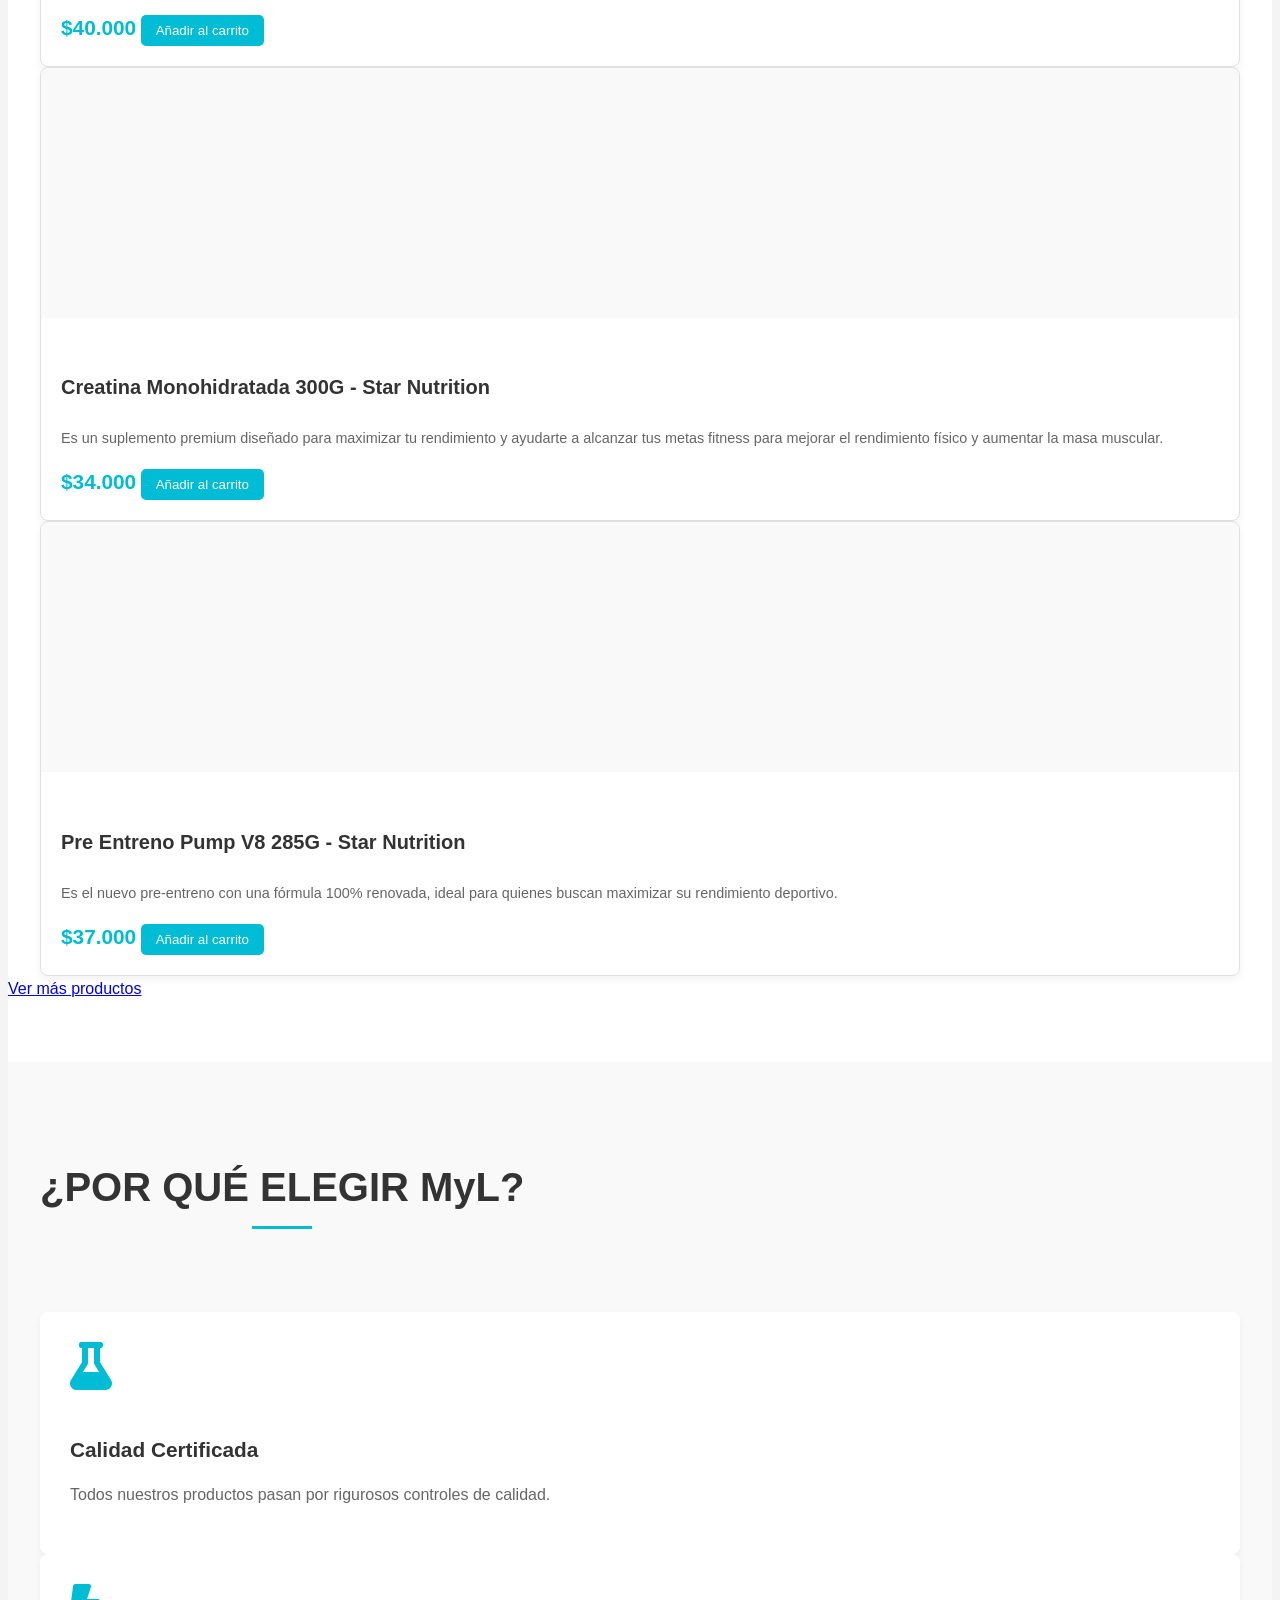
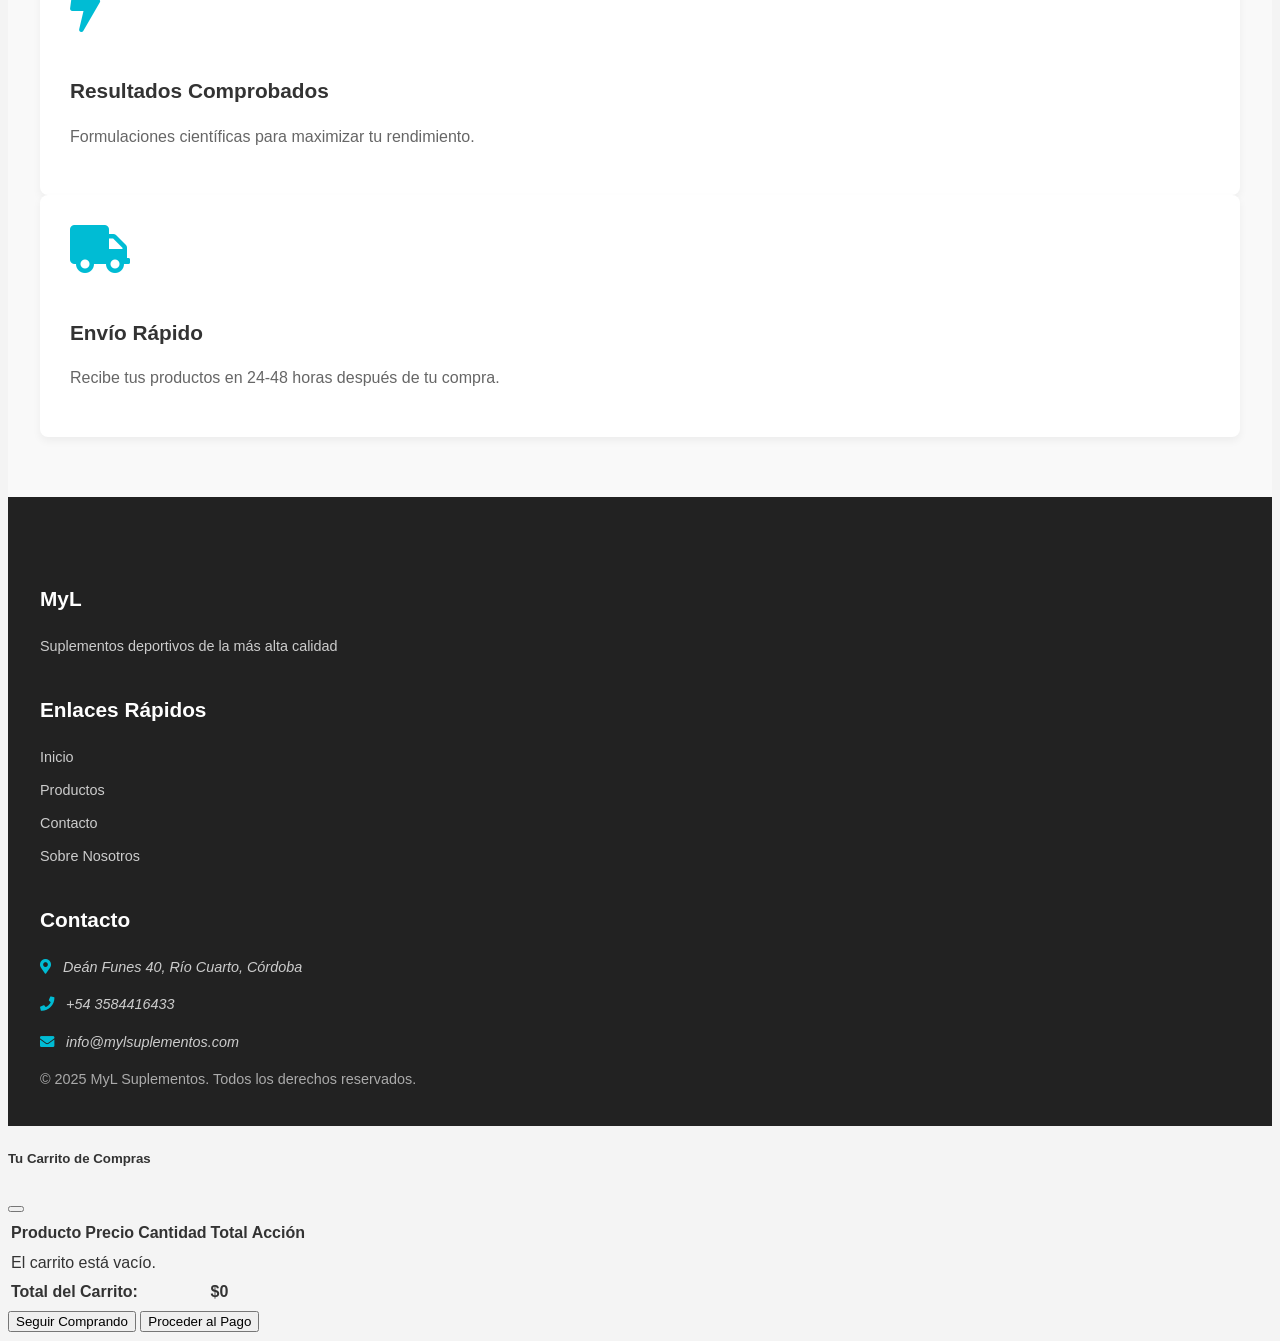
==== commit bdc40de6: "reto04prog2" ====
--- a/version-con-bootstrap/index.html
+++ b/version-con-bootstrap/index.html
@@ -1,4 +1,4 @@
-<!DOCTYPE html> 
+<!DOCTYPE html>  
 <html lang="en">
 <head>
     <meta charset="UTF-8">
@@ -34,7 +34,7 @@
                         <a class="nav-link active" aria-current="page" href="#seccion-principal">Inicio</a>
                     </li>
                     <li class="nav-item">
-                        <a class="nav-link" href="#productos-destacados">Productos</a>
+                        <a class="nav-link" href="productos.html">Productos</a>
                     </li>
                     <li class="nav-item">
                         <a class="nav-link" href="#contacto">Contacto</a>
@@ -121,6 +121,10 @@
                 </div>             
             </div>
         </div>
+        
+        <div class="text-center mt-4">
+                     <a href="productos.html" class="btn btn-primary btn-lg">Ver más productos</a>
+                </div>
     </section>
 
     <!-- Beneficios -->
@@ -170,7 +174,7 @@
                     <h5 class="footer-title">Enlaces Rápidos</h5>
                     <ul class="footer-links">
                         <li><a href="#seccion-principal">Inicio</a></li>
-                        <li><a href="#productos-destacados">Productos</a></li>
+                        <li><a href="productos.html">Productos</a></li>
                         <li><a href="#contacto">Contacto</a></li>
                         <li><a href="#beneficios">Sobre Nosotros</a></li> <!-- Asumiendo que "Sobre Nosotros" se refiere a la sección de beneficios-->
                     </ul>
@@ -246,3 +250,4 @@
 
 
 
+
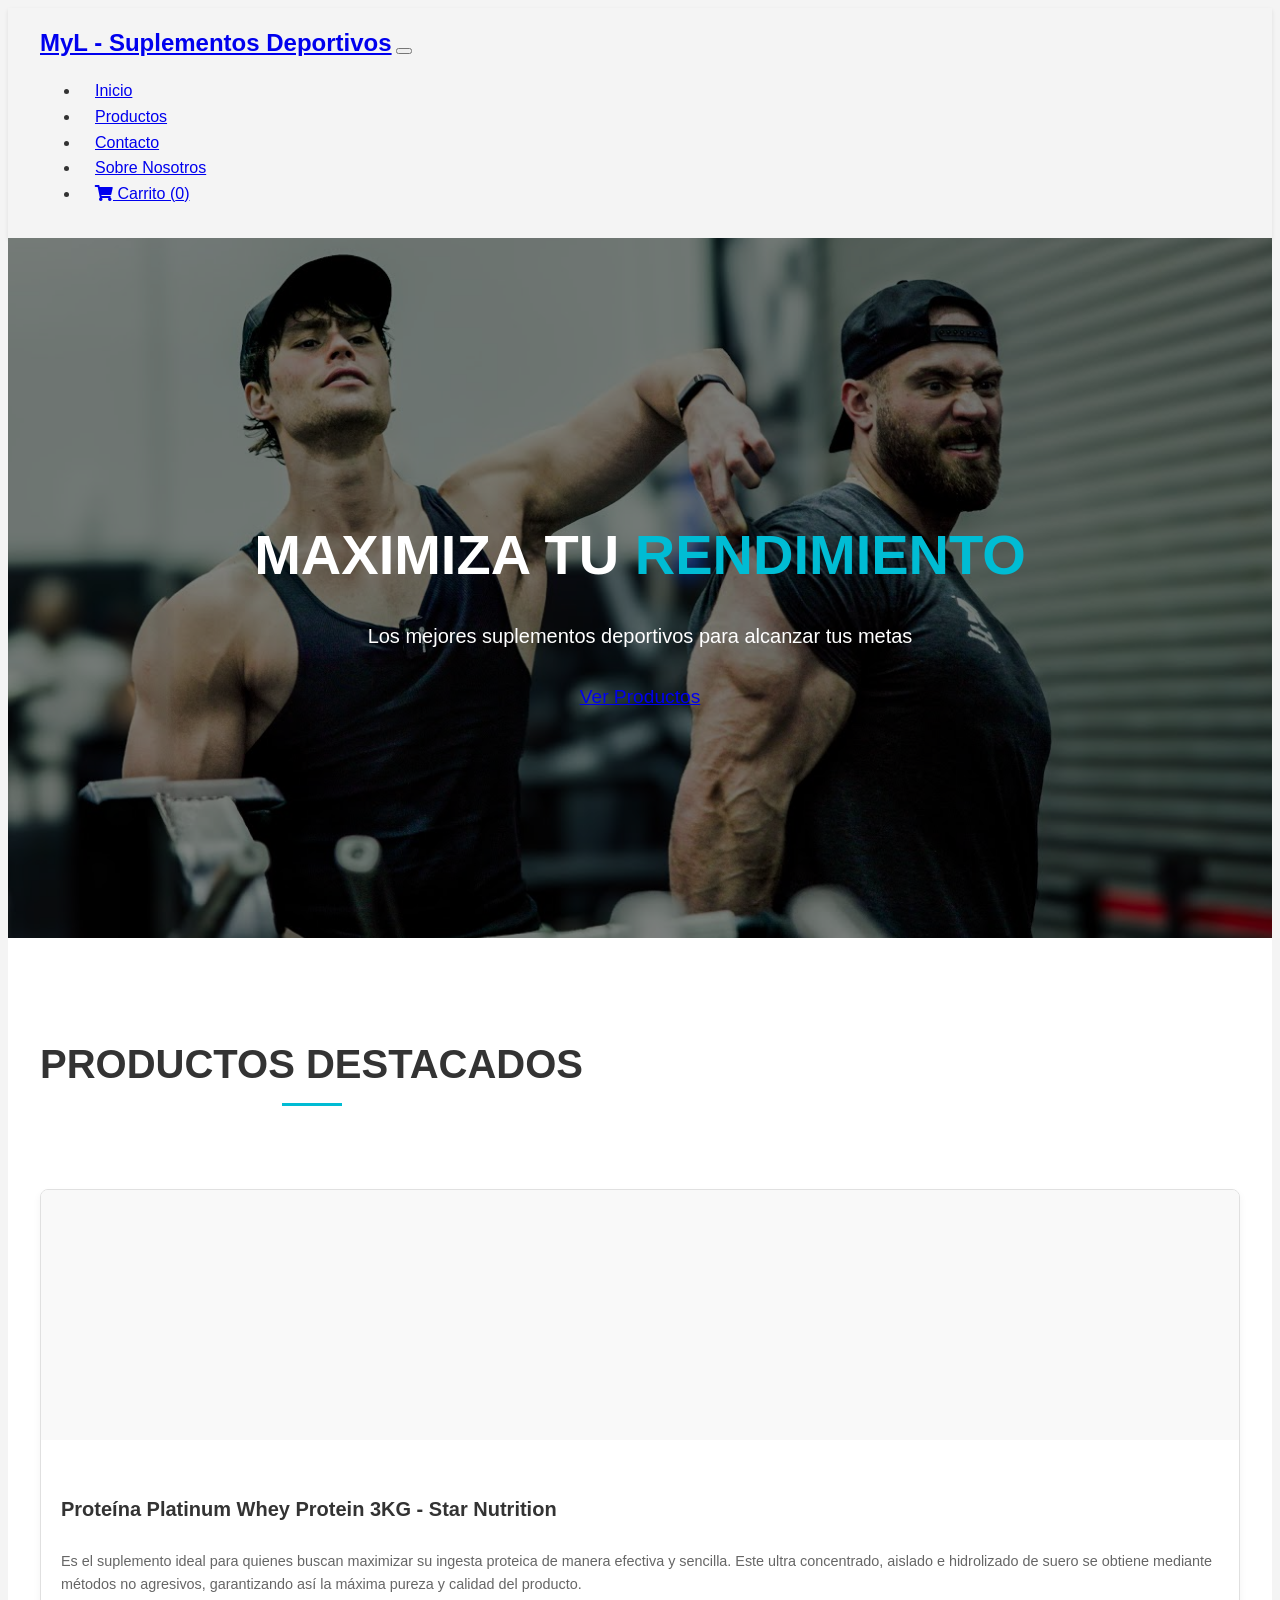
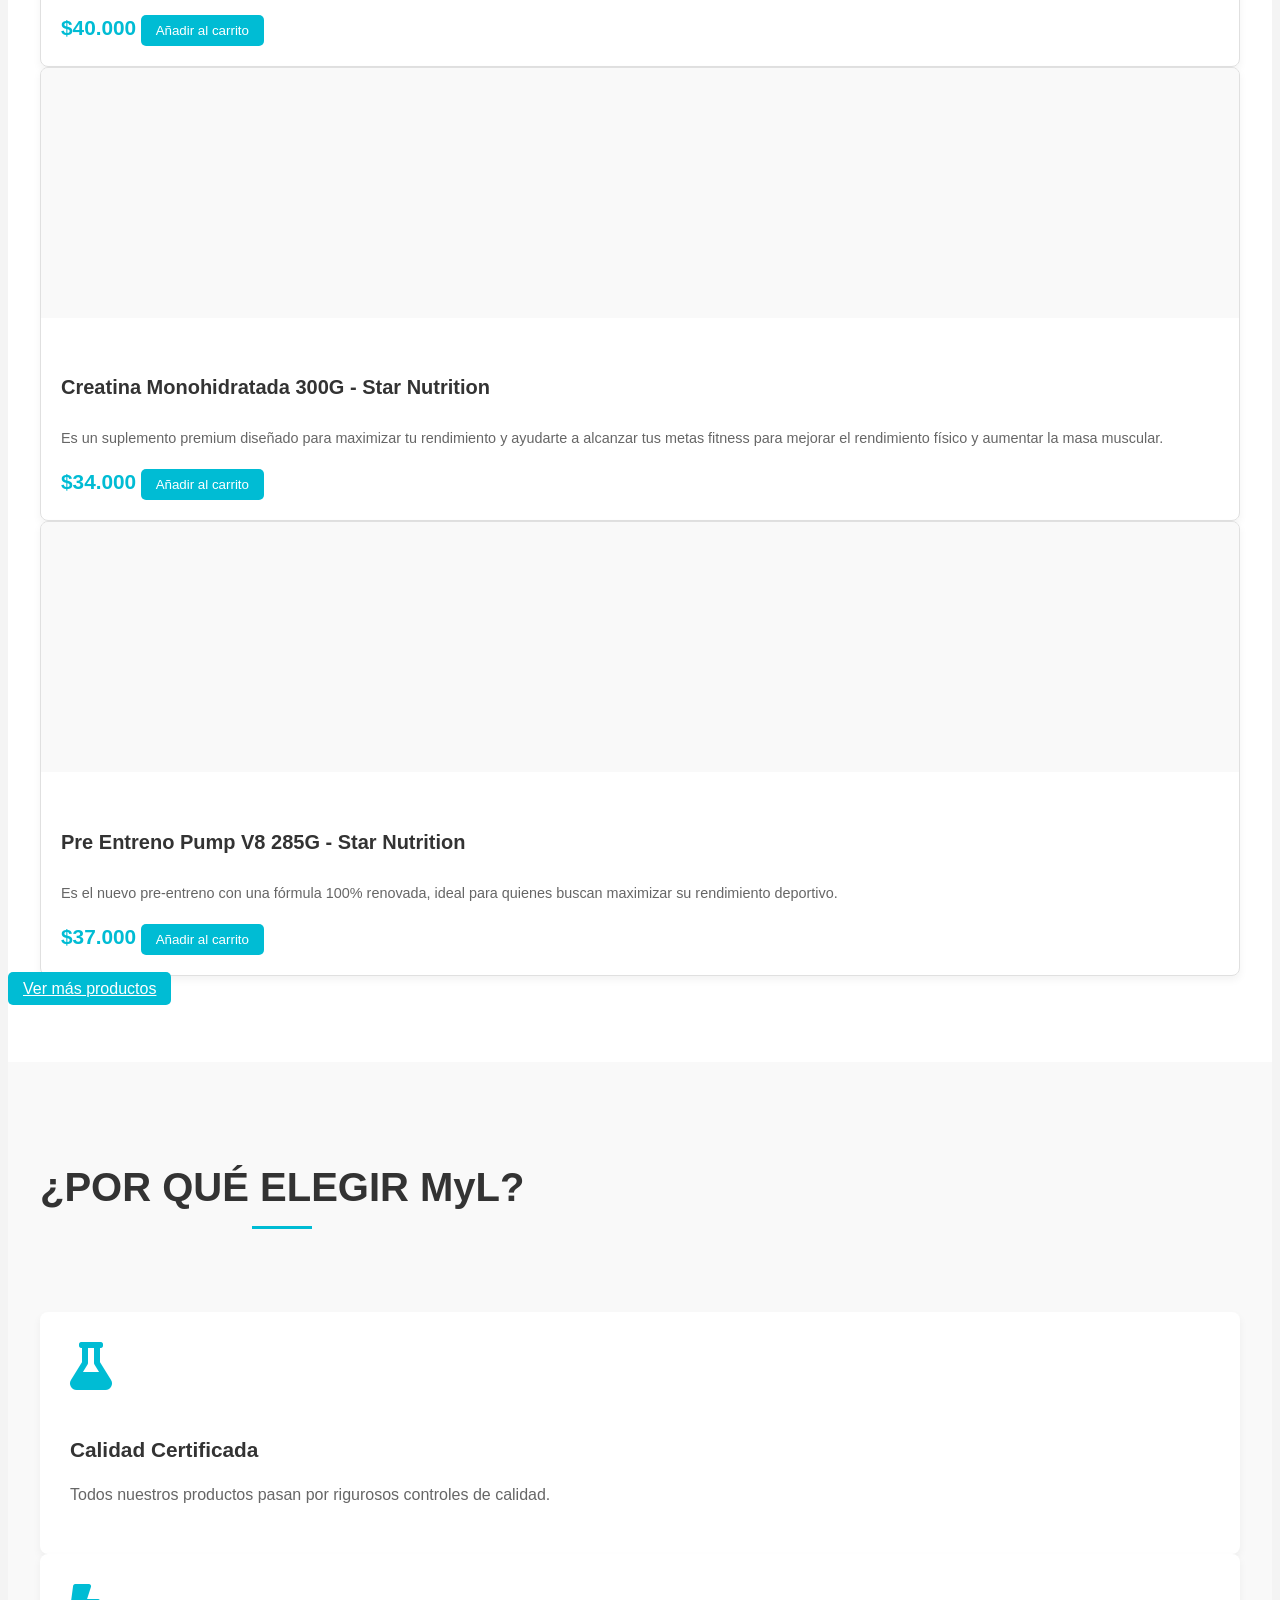
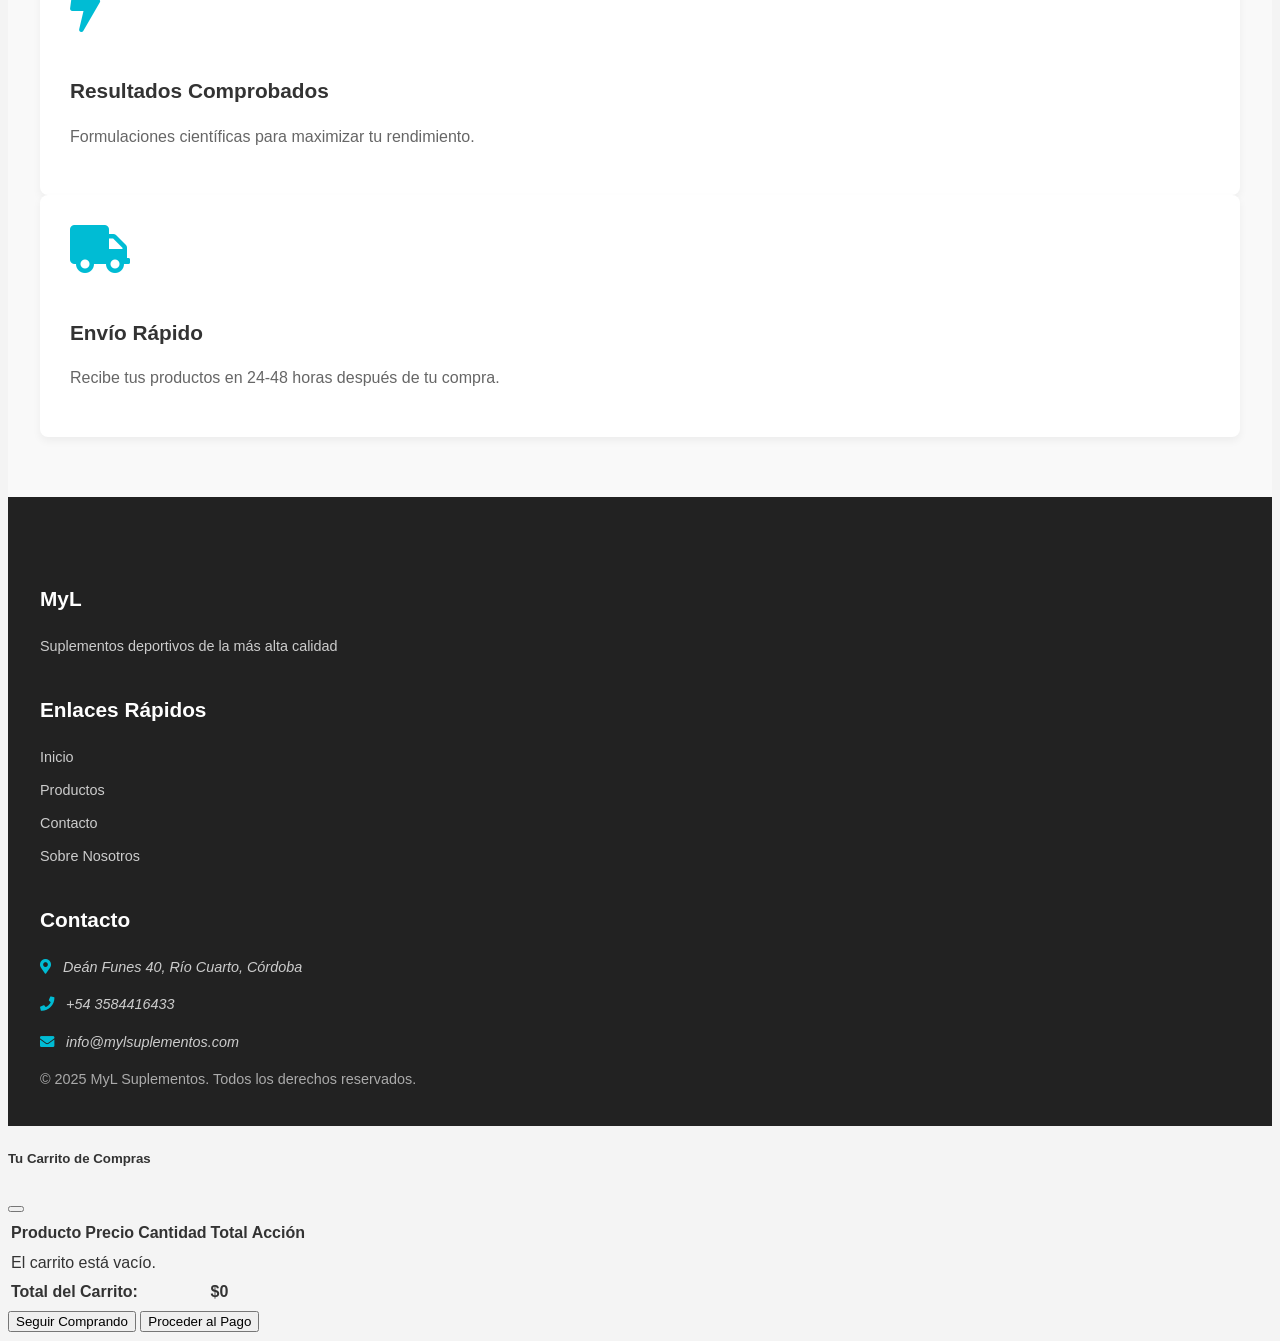
==== commit 9ac89b65: "reto04prog2" ====
--- a/version-con-bootstrap/index.html
+++ b/version-con-bootstrap/index.html
@@ -121,10 +121,10 @@
                 </div>             
             </div>
         </div>
-        
+
         <div class="text-center mt-4">
-                     <a href="productos.html" class="btn btn-primary btn-lg">Ver más productos</a>
-                </div>
+    <a href="productos.html" class="btn btn-accent btn-lg">Ver más productos</a>
+</div>
     </section>
 
     <!-- Beneficios -->
